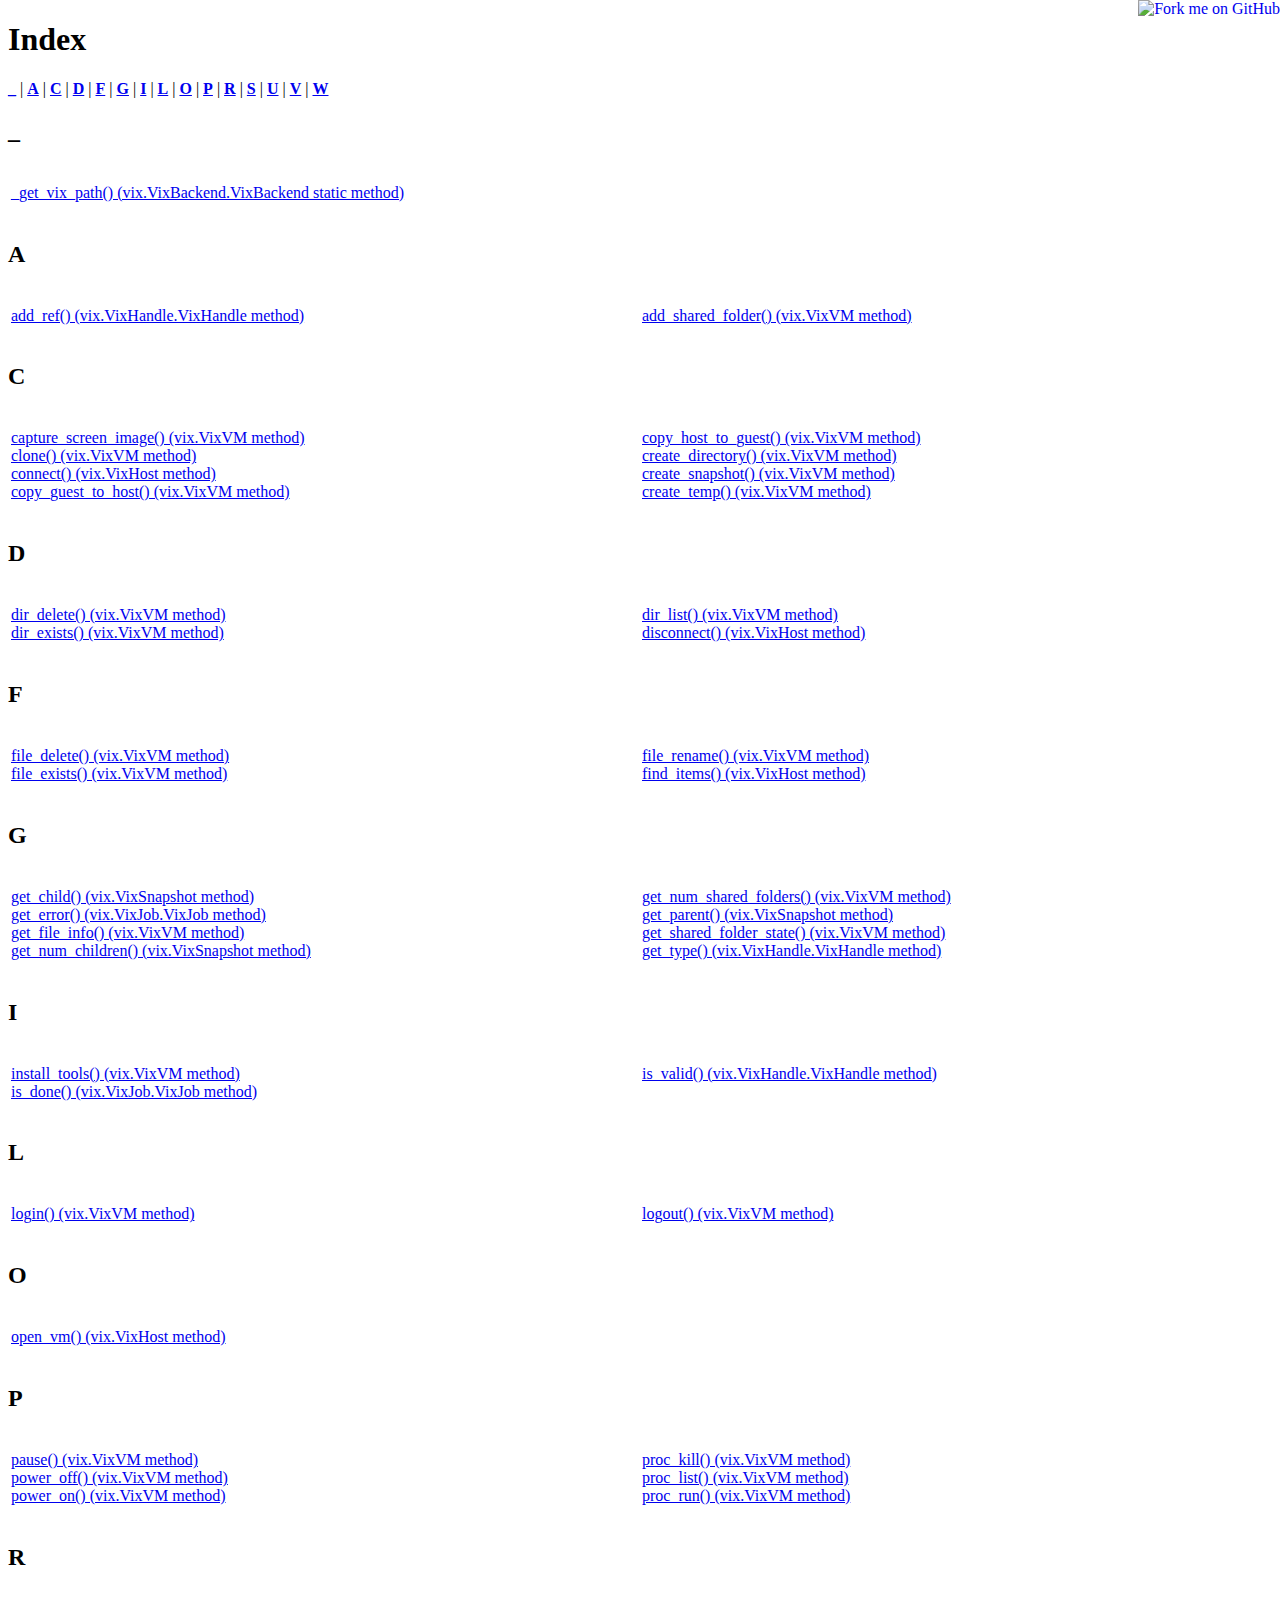
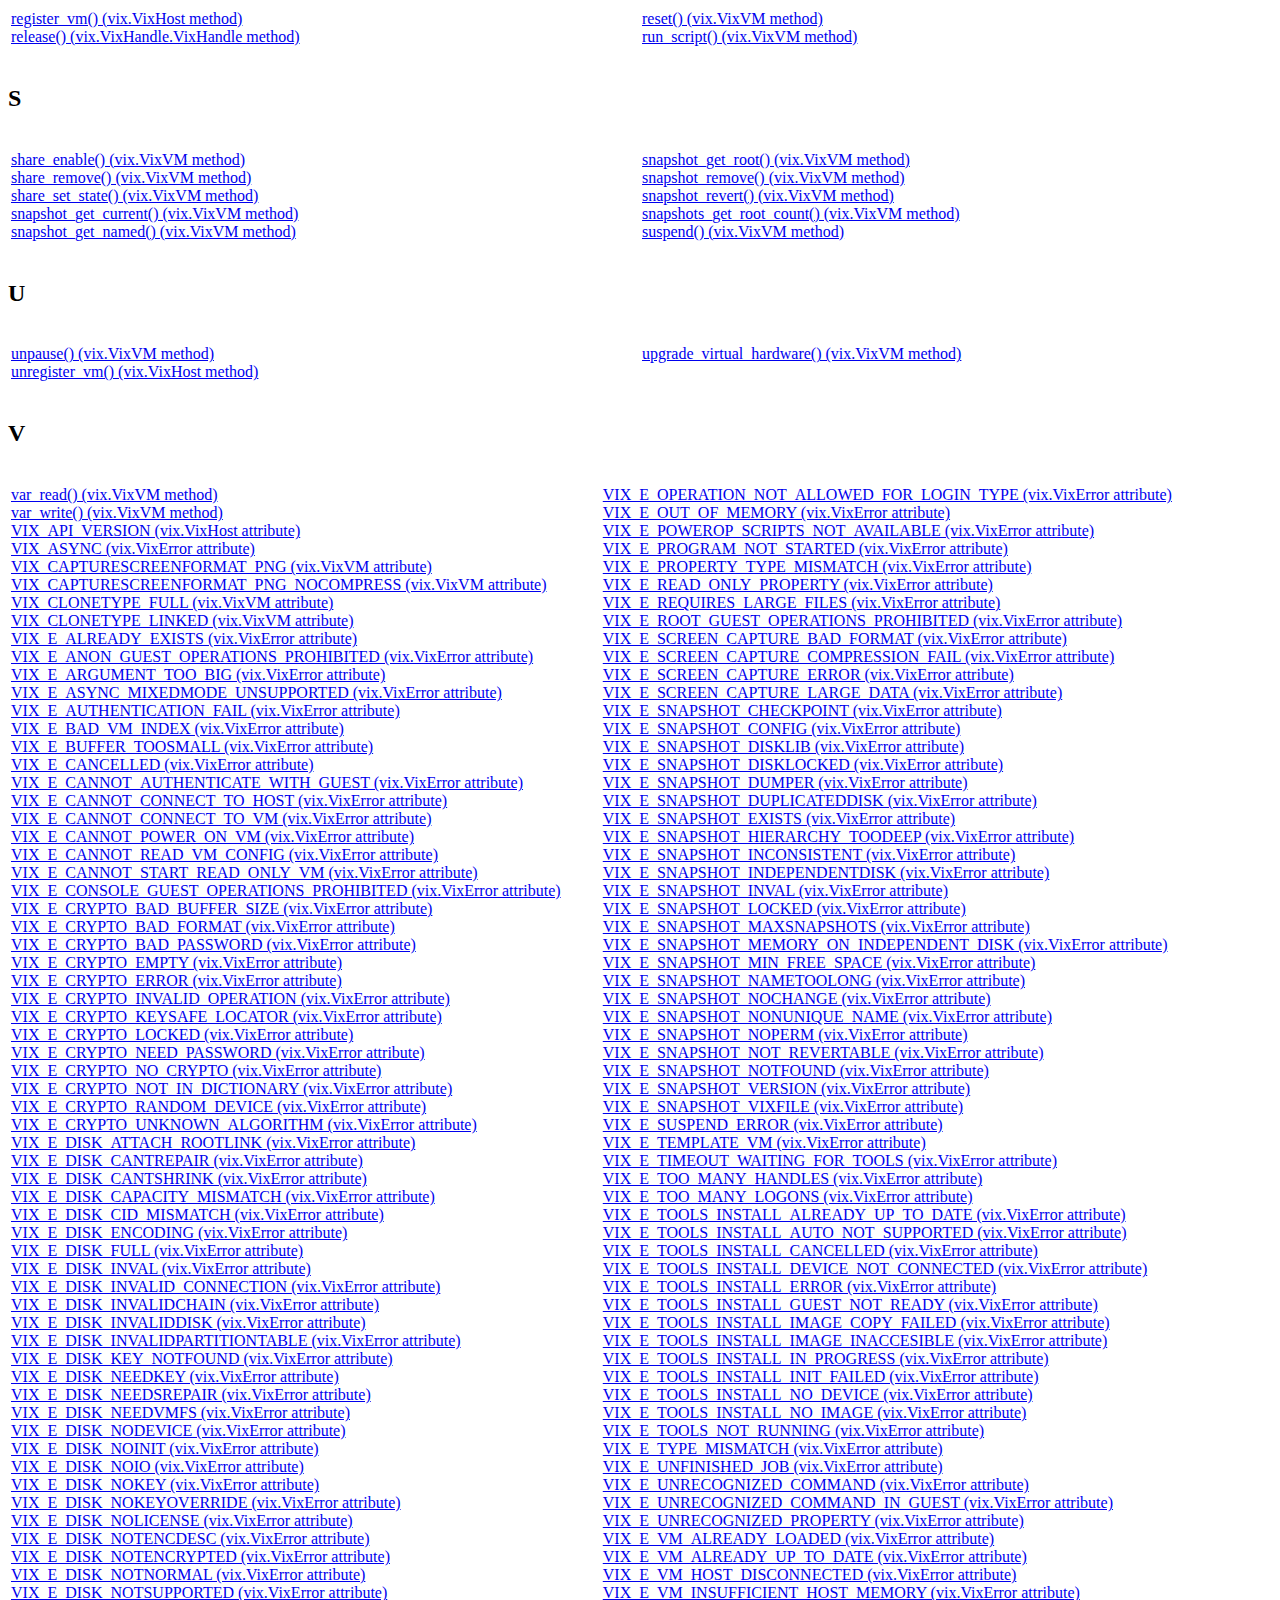
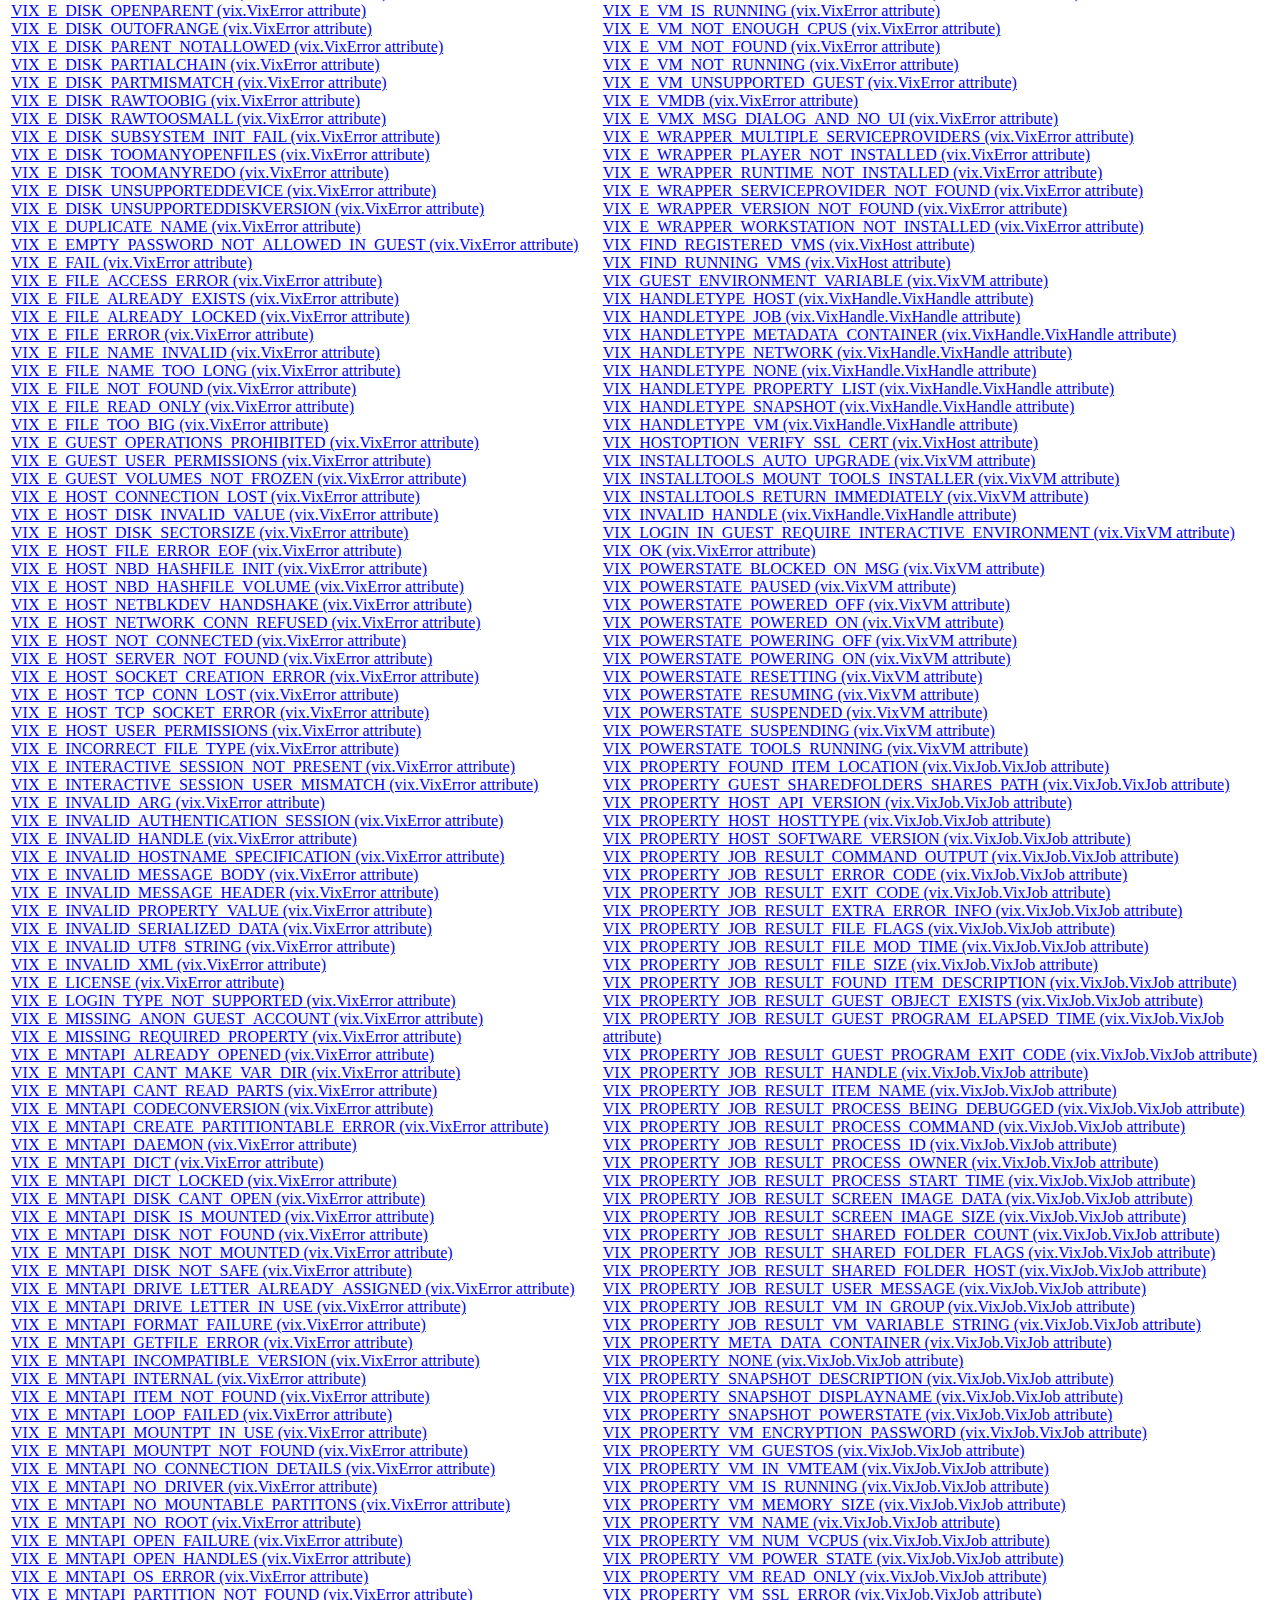
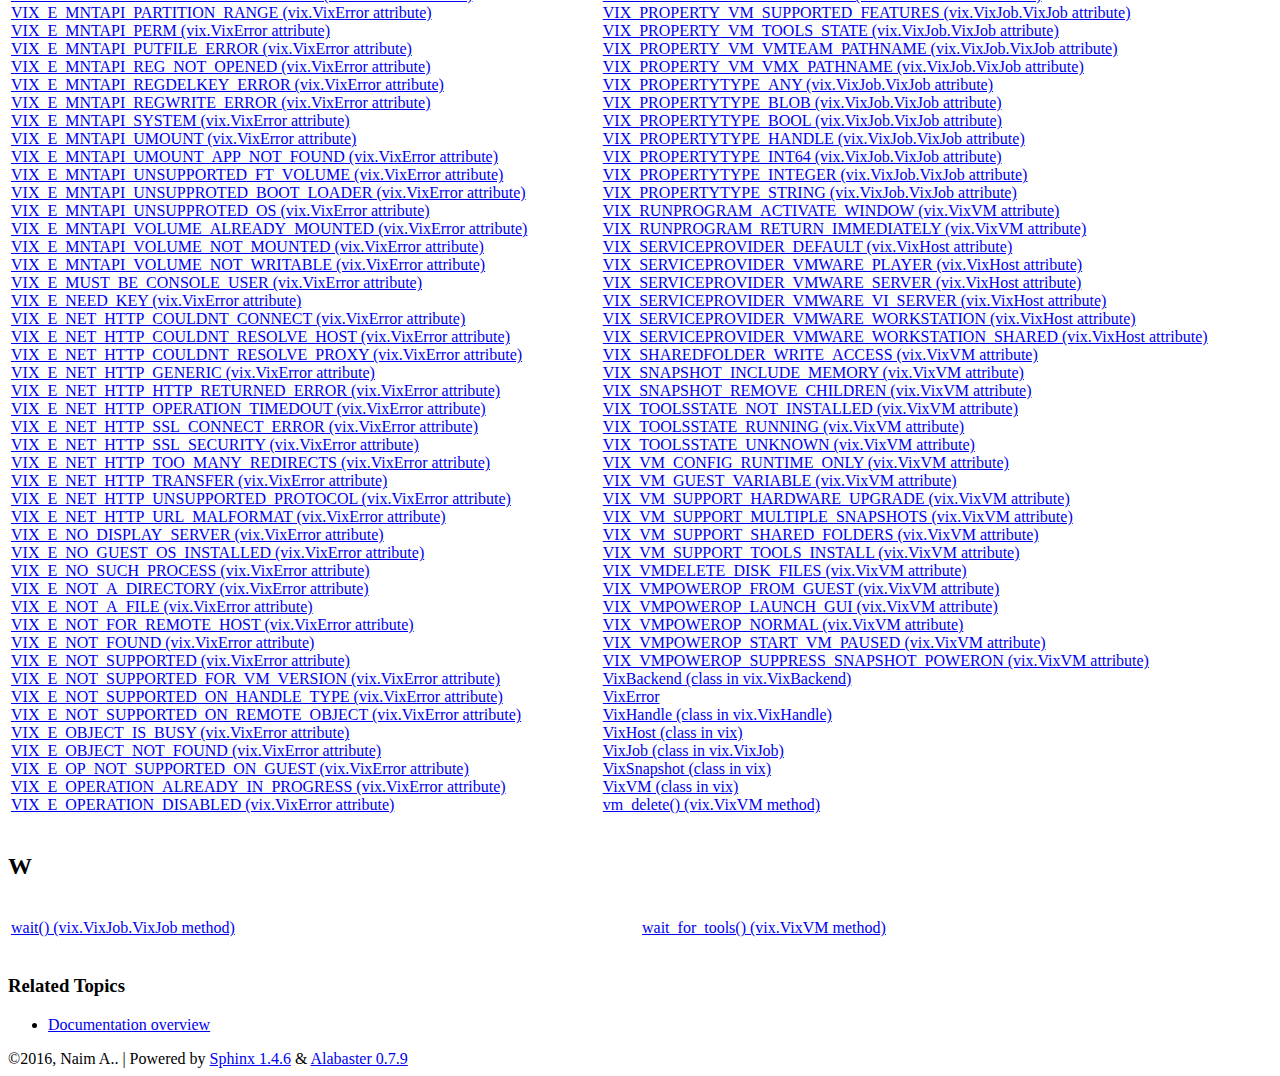
==== genindex.html @ a8814988 "Rebuild" ====
<!DOCTYPE html PUBLIC "-//W3C//DTD XHTML 1.0 Transitional//EN"
  "http://www.w3.org/TR/xhtml1/DTD/xhtml1-transitional.dtd">


<html xmlns="http://www.w3.org/1999/xhtml" lang="en">
  <head>
    <meta http-equiv="Content-Type" content="text/html; charset=utf-8" />
    
    <title>Index &#8212; vix 1.0 documentation</title>
    
    <link rel="stylesheet" href="_static/alabaster.css" type="text/css" />
    <link rel="stylesheet" href="_static/pygments.css" type="text/css" />
    
    <script type="text/javascript">
      var DOCUMENTATION_OPTIONS = {
        URL_ROOT:    './',
        VERSION:     '1.0',
        COLLAPSE_INDEX: false,
        FILE_SUFFIX: '.html',
        HAS_SOURCE:  true
      };
    </script>
    <script type="text/javascript" src="_static/jquery.js"></script>
    <script type="text/javascript" src="_static/underscore.js"></script>
    <script type="text/javascript" src="_static/doctools.js"></script>
    <link rel="top" title="vix 1.0 documentation" href="index.html" />
   
  <link rel="stylesheet" href="_static/custom.css" type="text/css" />
  
  
  <meta name="viewport" content="width=device-width, initial-scale=0.9, maximum-scale=0.9" />

  </head>
  <body role="document">
  

    <div class="document">
      <div class="documentwrapper">
        <div class="bodywrapper">
          <div class="body" role="main">
            

<h1 id="index">Index</h1>

<div class="genindex-jumpbox">
 <a href="#_"><strong>_</strong></a>
 | <a href="#A"><strong>A</strong></a>
 | <a href="#C"><strong>C</strong></a>
 | <a href="#D"><strong>D</strong></a>
 | <a href="#F"><strong>F</strong></a>
 | <a href="#G"><strong>G</strong></a>
 | <a href="#I"><strong>I</strong></a>
 | <a href="#L"><strong>L</strong></a>
 | <a href="#O"><strong>O</strong></a>
 | <a href="#P"><strong>P</strong></a>
 | <a href="#R"><strong>R</strong></a>
 | <a href="#S"><strong>S</strong></a>
 | <a href="#U"><strong>U</strong></a>
 | <a href="#V"><strong>V</strong></a>
 | <a href="#W"><strong>W</strong></a>
 
</div>
<h2 id="_">_</h2>
<table style="width: 100%" class="indextable genindextable"><tr>
  <td style="width: 33%" valign="top"><dl>
      
  <dt><a href="vix.html#vix.VixBackend.VixBackend._get_vix_path">_get_vix_path() (vix.VixBackend.VixBackend static method)</a>
  </dt>

  </dl></td>
</tr></table>

<h2 id="A">A</h2>
<table style="width: 100%" class="indextable genindextable"><tr>
  <td style="width: 33%" valign="top"><dl>
      
  <dt><a href="vix.html#vix.VixHandle.VixHandle.add_ref">add_ref() (vix.VixHandle.VixHandle method)</a>
  </dt>

  </dl></td>
  <td style="width: 33%" valign="top"><dl>
      
  <dt><a href="vix.html#vix.VixVM.add_shared_folder">add_shared_folder() (vix.VixVM method)</a>
  </dt>

  </dl></td>
</tr></table>

<h2 id="C">C</h2>
<table style="width: 100%" class="indextable genindextable"><tr>
  <td style="width: 33%" valign="top"><dl>
      
  <dt><a href="vix.html#vix.VixVM.capture_screen_image">capture_screen_image() (vix.VixVM method)</a>
  </dt>

      
  <dt><a href="vix.html#vix.VixVM.clone">clone() (vix.VixVM method)</a>
  </dt>

      
  <dt><a href="vix.html#vix.VixHost.connect">connect() (vix.VixHost method)</a>
  </dt>

      
  <dt><a href="vix.html#vix.VixVM.copy_guest_to_host">copy_guest_to_host() (vix.VixVM method)</a>
  </dt>

  </dl></td>
  <td style="width: 33%" valign="top"><dl>
      
  <dt><a href="vix.html#vix.VixVM.copy_host_to_guest">copy_host_to_guest() (vix.VixVM method)</a>
  </dt>

      
  <dt><a href="vix.html#vix.VixVM.create_directory">create_directory() (vix.VixVM method)</a>
  </dt>

      
  <dt><a href="vix.html#vix.VixVM.create_snapshot">create_snapshot() (vix.VixVM method)</a>
  </dt>

      
  <dt><a href="vix.html#vix.VixVM.create_temp">create_temp() (vix.VixVM method)</a>
  </dt>

  </dl></td>
</tr></table>

<h2 id="D">D</h2>
<table style="width: 100%" class="indextable genindextable"><tr>
  <td style="width: 33%" valign="top"><dl>
      
  <dt><a href="vix.html#vix.VixVM.dir_delete">dir_delete() (vix.VixVM method)</a>
  </dt>

      
  <dt><a href="vix.html#vix.VixVM.dir_exists">dir_exists() (vix.VixVM method)</a>
  </dt>

  </dl></td>
  <td style="width: 33%" valign="top"><dl>
      
  <dt><a href="vix.html#vix.VixVM.dir_list">dir_list() (vix.VixVM method)</a>
  </dt>

      
  <dt><a href="vix.html#vix.VixHost.disconnect">disconnect() (vix.VixHost method)</a>
  </dt>

  </dl></td>
</tr></table>

<h2 id="F">F</h2>
<table style="width: 100%" class="indextable genindextable"><tr>
  <td style="width: 33%" valign="top"><dl>
      
  <dt><a href="vix.html#vix.VixVM.file_delete">file_delete() (vix.VixVM method)</a>
  </dt>

      
  <dt><a href="vix.html#vix.VixVM.file_exists">file_exists() (vix.VixVM method)</a>
  </dt>

  </dl></td>
  <td style="width: 33%" valign="top"><dl>
      
  <dt><a href="vix.html#vix.VixVM.file_rename">file_rename() (vix.VixVM method)</a>
  </dt>

      
  <dt><a href="vix.html#vix.VixHost.find_items">find_items() (vix.VixHost method)</a>
  </dt>

  </dl></td>
</tr></table>

<h2 id="G">G</h2>
<table style="width: 100%" class="indextable genindextable"><tr>
  <td style="width: 33%" valign="top"><dl>
      
  <dt><a href="vix.html#vix.VixSnapshot.get_child">get_child() (vix.VixSnapshot method)</a>
  </dt>

      
  <dt><a href="vix.html#vix.VixJob.VixJob.get_error">get_error() (vix.VixJob.VixJob method)</a>
  </dt>

      
  <dt><a href="vix.html#vix.VixVM.get_file_info">get_file_info() (vix.VixVM method)</a>
  </dt>

      
  <dt><a href="vix.html#vix.VixSnapshot.get_num_children">get_num_children() (vix.VixSnapshot method)</a>
  </dt>

  </dl></td>
  <td style="width: 33%" valign="top"><dl>
      
  <dt><a href="vix.html#vix.VixVM.get_num_shared_folders">get_num_shared_folders() (vix.VixVM method)</a>
  </dt>

      
  <dt><a href="vix.html#vix.VixSnapshot.get_parent">get_parent() (vix.VixSnapshot method)</a>
  </dt>

      
  <dt><a href="vix.html#vix.VixVM.get_shared_folder_state">get_shared_folder_state() (vix.VixVM method)</a>
  </dt>

      
  <dt><a href="vix.html#vix.VixHandle.VixHandle.get_type">get_type() (vix.VixHandle.VixHandle method)</a>
  </dt>

  </dl></td>
</tr></table>

<h2 id="I">I</h2>
<table style="width: 100%" class="indextable genindextable"><tr>
  <td style="width: 33%" valign="top"><dl>
      
  <dt><a href="vix.html#vix.VixVM.install_tools">install_tools() (vix.VixVM method)</a>
  </dt>

      
  <dt><a href="vix.html#vix.VixJob.VixJob.is_done">is_done() (vix.VixJob.VixJob method)</a>
  </dt>

  </dl></td>
  <td style="width: 33%" valign="top"><dl>
      
  <dt><a href="vix.html#vix.VixHandle.VixHandle.is_valid">is_valid() (vix.VixHandle.VixHandle method)</a>
  </dt>

  </dl></td>
</tr></table>

<h2 id="L">L</h2>
<table style="width: 100%" class="indextable genindextable"><tr>
  <td style="width: 33%" valign="top"><dl>
      
  <dt><a href="vix.html#vix.VixVM.login">login() (vix.VixVM method)</a>
  </dt>

  </dl></td>
  <td style="width: 33%" valign="top"><dl>
      
  <dt><a href="vix.html#vix.VixVM.logout">logout() (vix.VixVM method)</a>
  </dt>

  </dl></td>
</tr></table>

<h2 id="O">O</h2>
<table style="width: 100%" class="indextable genindextable"><tr>
  <td style="width: 33%" valign="top"><dl>
      
  <dt><a href="vix.html#vix.VixHost.open_vm">open_vm() (vix.VixHost method)</a>
  </dt>

  </dl></td>
</tr></table>

<h2 id="P">P</h2>
<table style="width: 100%" class="indextable genindextable"><tr>
  <td style="width: 33%" valign="top"><dl>
      
  <dt><a href="vix.html#vix.VixVM.pause">pause() (vix.VixVM method)</a>
  </dt>

      
  <dt><a href="vix.html#vix.VixVM.power_off">power_off() (vix.VixVM method)</a>
  </dt>

      
  <dt><a href="vix.html#vix.VixVM.power_on">power_on() (vix.VixVM method)</a>
  </dt>

  </dl></td>
  <td style="width: 33%" valign="top"><dl>
      
  <dt><a href="vix.html#vix.VixVM.proc_kill">proc_kill() (vix.VixVM method)</a>
  </dt>

      
  <dt><a href="vix.html#vix.VixVM.proc_list">proc_list() (vix.VixVM method)</a>
  </dt>

      
  <dt><a href="vix.html#vix.VixVM.proc_run">proc_run() (vix.VixVM method)</a>
  </dt>

  </dl></td>
</tr></table>

<h2 id="R">R</h2>
<table style="width: 100%" class="indextable genindextable"><tr>
  <td style="width: 33%" valign="top"><dl>
      
  <dt><a href="vix.html#vix.VixHost.register_vm">register_vm() (vix.VixHost method)</a>
  </dt>

      
  <dt><a href="vix.html#vix.VixHandle.VixHandle.release">release() (vix.VixHandle.VixHandle method)</a>
  </dt>

  </dl></td>
  <td style="width: 33%" valign="top"><dl>
      
  <dt><a href="vix.html#vix.VixVM.reset">reset() (vix.VixVM method)</a>
  </dt>

      
  <dt><a href="vix.html#vix.VixVM.run_script">run_script() (vix.VixVM method)</a>
  </dt>

  </dl></td>
</tr></table>

<h2 id="S">S</h2>
<table style="width: 100%" class="indextable genindextable"><tr>
  <td style="width: 33%" valign="top"><dl>
      
  <dt><a href="vix.html#vix.VixVM.share_enable">share_enable() (vix.VixVM method)</a>
  </dt>

      
  <dt><a href="vix.html#vix.VixVM.share_remove">share_remove() (vix.VixVM method)</a>
  </dt>

      
  <dt><a href="vix.html#vix.VixVM.share_set_state">share_set_state() (vix.VixVM method)</a>
  </dt>

      
  <dt><a href="vix.html#vix.VixVM.snapshot_get_current">snapshot_get_current() (vix.VixVM method)</a>
  </dt>

      
  <dt><a href="vix.html#vix.VixVM.snapshot_get_named">snapshot_get_named() (vix.VixVM method)</a>
  </dt>

  </dl></td>
  <td style="width: 33%" valign="top"><dl>
      
  <dt><a href="vix.html#vix.VixVM.snapshot_get_root">snapshot_get_root() (vix.VixVM method)</a>
  </dt>

      
  <dt><a href="vix.html#vix.VixVM.snapshot_remove">snapshot_remove() (vix.VixVM method)</a>
  </dt>

      
  <dt><a href="vix.html#vix.VixVM.snapshot_revert">snapshot_revert() (vix.VixVM method)</a>
  </dt>

      
  <dt><a href="vix.html#vix.VixVM.snapshots_get_root_count">snapshots_get_root_count() (vix.VixVM method)</a>
  </dt>

      
  <dt><a href="vix.html#vix.VixVM.suspend">suspend() (vix.VixVM method)</a>
  </dt>

  </dl></td>
</tr></table>

<h2 id="U">U</h2>
<table style="width: 100%" class="indextable genindextable"><tr>
  <td style="width: 33%" valign="top"><dl>
      
  <dt><a href="vix.html#vix.VixVM.unpause">unpause() (vix.VixVM method)</a>
  </dt>

      
  <dt><a href="vix.html#vix.VixHost.unregister_vm">unregister_vm() (vix.VixHost method)</a>
  </dt>

  </dl></td>
  <td style="width: 33%" valign="top"><dl>
      
  <dt><a href="vix.html#vix.VixVM.upgrade_virtual_hardware">upgrade_virtual_hardware() (vix.VixVM method)</a>
  </dt>

  </dl></td>
</tr></table>

<h2 id="V">V</h2>
<table style="width: 100%" class="indextable genindextable"><tr>
  <td style="width: 33%" valign="top"><dl>
      
  <dt><a href="vix.html#vix.VixVM.var_read">var_read() (vix.VixVM method)</a>
  </dt>

      
  <dt><a href="vix.html#vix.VixVM.var_write">var_write() (vix.VixVM method)</a>
  </dt>

      
  <dt><a href="vix.html#vix.VixHost.VIX_API_VERSION">VIX_API_VERSION (vix.VixHost attribute)</a>
  </dt>

      
  <dt><a href="vix.html#vix.VixError.VIX_ASYNC">VIX_ASYNC (vix.VixError attribute)</a>
  </dt>

      
  <dt><a href="vix.html#vix.VixVM.VIX_CAPTURESCREENFORMAT_PNG">VIX_CAPTURESCREENFORMAT_PNG (vix.VixVM attribute)</a>
  </dt>

      
  <dt><a href="vix.html#vix.VixVM.VIX_CAPTURESCREENFORMAT_PNG_NOCOMPRESS">VIX_CAPTURESCREENFORMAT_PNG_NOCOMPRESS (vix.VixVM attribute)</a>
  </dt>

      
  <dt><a href="vix.html#vix.VixVM.VIX_CLONETYPE_FULL">VIX_CLONETYPE_FULL (vix.VixVM attribute)</a>
  </dt>

      
  <dt><a href="vix.html#vix.VixVM.VIX_CLONETYPE_LINKED">VIX_CLONETYPE_LINKED (vix.VixVM attribute)</a>
  </dt>

      
  <dt><a href="vix.html#vix.VixError.VIX_E_ALREADY_EXISTS">VIX_E_ALREADY_EXISTS (vix.VixError attribute)</a>
  </dt>

      
  <dt><a href="vix.html#vix.VixError.VIX_E_ANON_GUEST_OPERATIONS_PROHIBITED">VIX_E_ANON_GUEST_OPERATIONS_PROHIBITED (vix.VixError attribute)</a>
  </dt>

      
  <dt><a href="vix.html#vix.VixError.VIX_E_ARGUMENT_TOO_BIG">VIX_E_ARGUMENT_TOO_BIG (vix.VixError attribute)</a>
  </dt>

      
  <dt><a href="vix.html#vix.VixError.VIX_E_ASYNC_MIXEDMODE_UNSUPPORTED">VIX_E_ASYNC_MIXEDMODE_UNSUPPORTED (vix.VixError attribute)</a>
  </dt>

      
  <dt><a href="vix.html#vix.VixError.VIX_E_AUTHENTICATION_FAIL">VIX_E_AUTHENTICATION_FAIL (vix.VixError attribute)</a>
  </dt>

      
  <dt><a href="vix.html#vix.VixError.VIX_E_BAD_VM_INDEX">VIX_E_BAD_VM_INDEX (vix.VixError attribute)</a>
  </dt>

      
  <dt><a href="vix.html#vix.VixError.VIX_E_BUFFER_TOOSMALL">VIX_E_BUFFER_TOOSMALL (vix.VixError attribute)</a>
  </dt>

      
  <dt><a href="vix.html#vix.VixError.VIX_E_CANCELLED">VIX_E_CANCELLED (vix.VixError attribute)</a>
  </dt>

      
  <dt><a href="vix.html#vix.VixError.VIX_E_CANNOT_AUTHENTICATE_WITH_GUEST">VIX_E_CANNOT_AUTHENTICATE_WITH_GUEST (vix.VixError attribute)</a>
  </dt>

      
  <dt><a href="vix.html#vix.VixError.VIX_E_CANNOT_CONNECT_TO_HOST">VIX_E_CANNOT_CONNECT_TO_HOST (vix.VixError attribute)</a>
  </dt>

      
  <dt><a href="vix.html#vix.VixError.VIX_E_CANNOT_CONNECT_TO_VM">VIX_E_CANNOT_CONNECT_TO_VM (vix.VixError attribute)</a>
  </dt>

      
  <dt><a href="vix.html#vix.VixError.VIX_E_CANNOT_POWER_ON_VM">VIX_E_CANNOT_POWER_ON_VM (vix.VixError attribute)</a>
  </dt>

      
  <dt><a href="vix.html#vix.VixError.VIX_E_CANNOT_READ_VM_CONFIG">VIX_E_CANNOT_READ_VM_CONFIG (vix.VixError attribute)</a>
  </dt>

      
  <dt><a href="vix.html#vix.VixError.VIX_E_CANNOT_START_READ_ONLY_VM">VIX_E_CANNOT_START_READ_ONLY_VM (vix.VixError attribute)</a>
  </dt>

      
  <dt><a href="vix.html#vix.VixError.VIX_E_CONSOLE_GUEST_OPERATIONS_PROHIBITED">VIX_E_CONSOLE_GUEST_OPERATIONS_PROHIBITED (vix.VixError attribute)</a>
  </dt>

      
  <dt><a href="vix.html#vix.VixError.VIX_E_CRYPTO_BAD_BUFFER_SIZE">VIX_E_CRYPTO_BAD_BUFFER_SIZE (vix.VixError attribute)</a>
  </dt>

      
  <dt><a href="vix.html#vix.VixError.VIX_E_CRYPTO_BAD_FORMAT">VIX_E_CRYPTO_BAD_FORMAT (vix.VixError attribute)</a>
  </dt>

      
  <dt><a href="vix.html#vix.VixError.VIX_E_CRYPTO_BAD_PASSWORD">VIX_E_CRYPTO_BAD_PASSWORD (vix.VixError attribute)</a>
  </dt>

      
  <dt><a href="vix.html#vix.VixError.VIX_E_CRYPTO_EMPTY">VIX_E_CRYPTO_EMPTY (vix.VixError attribute)</a>
  </dt>

      
  <dt><a href="vix.html#vix.VixError.VIX_E_CRYPTO_ERROR">VIX_E_CRYPTO_ERROR (vix.VixError attribute)</a>
  </dt>

      
  <dt><a href="vix.html#vix.VixError.VIX_E_CRYPTO_INVALID_OPERATION">VIX_E_CRYPTO_INVALID_OPERATION (vix.VixError attribute)</a>
  </dt>

      
  <dt><a href="vix.html#vix.VixError.VIX_E_CRYPTO_KEYSAFE_LOCATOR">VIX_E_CRYPTO_KEYSAFE_LOCATOR (vix.VixError attribute)</a>
  </dt>

      
  <dt><a href="vix.html#vix.VixError.VIX_E_CRYPTO_LOCKED">VIX_E_CRYPTO_LOCKED (vix.VixError attribute)</a>
  </dt>

      
  <dt><a href="vix.html#vix.VixError.VIX_E_CRYPTO_NEED_PASSWORD">VIX_E_CRYPTO_NEED_PASSWORD (vix.VixError attribute)</a>
  </dt>

      
  <dt><a href="vix.html#vix.VixError.VIX_E_CRYPTO_NO_CRYPTO">VIX_E_CRYPTO_NO_CRYPTO (vix.VixError attribute)</a>
  </dt>

      
  <dt><a href="vix.html#vix.VixError.VIX_E_CRYPTO_NOT_IN_DICTIONARY">VIX_E_CRYPTO_NOT_IN_DICTIONARY (vix.VixError attribute)</a>
  </dt>

      
  <dt><a href="vix.html#vix.VixError.VIX_E_CRYPTO_RANDOM_DEVICE">VIX_E_CRYPTO_RANDOM_DEVICE (vix.VixError attribute)</a>
  </dt>

      
  <dt><a href="vix.html#vix.VixError.VIX_E_CRYPTO_UNKNOWN_ALGORITHM">VIX_E_CRYPTO_UNKNOWN_ALGORITHM (vix.VixError attribute)</a>
  </dt>

      
  <dt><a href="vix.html#vix.VixError.VIX_E_DISK_ATTACH_ROOTLINK">VIX_E_DISK_ATTACH_ROOTLINK (vix.VixError attribute)</a>
  </dt>

      
  <dt><a href="vix.html#vix.VixError.VIX_E_DISK_CANTREPAIR">VIX_E_DISK_CANTREPAIR (vix.VixError attribute)</a>
  </dt>

      
  <dt><a href="vix.html#vix.VixError.VIX_E_DISK_CANTSHRINK">VIX_E_DISK_CANTSHRINK (vix.VixError attribute)</a>
  </dt>

      
  <dt><a href="vix.html#vix.VixError.VIX_E_DISK_CAPACITY_MISMATCH">VIX_E_DISK_CAPACITY_MISMATCH (vix.VixError attribute)</a>
  </dt>

      
  <dt><a href="vix.html#vix.VixError.VIX_E_DISK_CID_MISMATCH">VIX_E_DISK_CID_MISMATCH (vix.VixError attribute)</a>
  </dt>

      
  <dt><a href="vix.html#vix.VixError.VIX_E_DISK_ENCODING">VIX_E_DISK_ENCODING (vix.VixError attribute)</a>
  </dt>

      
  <dt><a href="vix.html#vix.VixError.VIX_E_DISK_FULL">VIX_E_DISK_FULL (vix.VixError attribute)</a>
  </dt>

      
  <dt><a href="vix.html#vix.VixError.VIX_E_DISK_INVAL">VIX_E_DISK_INVAL (vix.VixError attribute)</a>
  </dt>

      
  <dt><a href="vix.html#vix.VixError.VIX_E_DISK_INVALID_CONNECTION">VIX_E_DISK_INVALID_CONNECTION (vix.VixError attribute)</a>
  </dt>

      
  <dt><a href="vix.html#vix.VixError.VIX_E_DISK_INVALIDCHAIN">VIX_E_DISK_INVALIDCHAIN (vix.VixError attribute)</a>
  </dt>

      
  <dt><a href="vix.html#vix.VixError.VIX_E_DISK_INVALIDDISK">VIX_E_DISK_INVALIDDISK (vix.VixError attribute)</a>
  </dt>

      
  <dt><a href="vix.html#vix.VixError.VIX_E_DISK_INVALIDPARTITIONTABLE">VIX_E_DISK_INVALIDPARTITIONTABLE (vix.VixError attribute)</a>
  </dt>

      
  <dt><a href="vix.html#vix.VixError.VIX_E_DISK_KEY_NOTFOUND">VIX_E_DISK_KEY_NOTFOUND (vix.VixError attribute)</a>
  </dt>

      
  <dt><a href="vix.html#vix.VixError.VIX_E_DISK_NEEDKEY">VIX_E_DISK_NEEDKEY (vix.VixError attribute)</a>
  </dt>

      
  <dt><a href="vix.html#vix.VixError.VIX_E_DISK_NEEDSREPAIR">VIX_E_DISK_NEEDSREPAIR (vix.VixError attribute)</a>
  </dt>

      
  <dt><a href="vix.html#vix.VixError.VIX_E_DISK_NEEDVMFS">VIX_E_DISK_NEEDVMFS (vix.VixError attribute)</a>
  </dt>

      
  <dt><a href="vix.html#vix.VixError.VIX_E_DISK_NODEVICE">VIX_E_DISK_NODEVICE (vix.VixError attribute)</a>
  </dt>

      
  <dt><a href="vix.html#vix.VixError.VIX_E_DISK_NOINIT">VIX_E_DISK_NOINIT (vix.VixError attribute)</a>
  </dt>

      
  <dt><a href="vix.html#vix.VixError.VIX_E_DISK_NOIO">VIX_E_DISK_NOIO (vix.VixError attribute)</a>
  </dt>

      
  <dt><a href="vix.html#vix.VixError.VIX_E_DISK_NOKEY">VIX_E_DISK_NOKEY (vix.VixError attribute)</a>
  </dt>

      
  <dt><a href="vix.html#vix.VixError.VIX_E_DISK_NOKEYOVERRIDE">VIX_E_DISK_NOKEYOVERRIDE (vix.VixError attribute)</a>
  </dt>

      
  <dt><a href="vix.html#vix.VixError.VIX_E_DISK_NOLICENSE">VIX_E_DISK_NOLICENSE (vix.VixError attribute)</a>
  </dt>

      
  <dt><a href="vix.html#vix.VixError.VIX_E_DISK_NOTENCDESC">VIX_E_DISK_NOTENCDESC (vix.VixError attribute)</a>
  </dt>

      
  <dt><a href="vix.html#vix.VixError.VIX_E_DISK_NOTENCRYPTED">VIX_E_DISK_NOTENCRYPTED (vix.VixError attribute)</a>
  </dt>

      
  <dt><a href="vix.html#vix.VixError.VIX_E_DISK_NOTNORMAL">VIX_E_DISK_NOTNORMAL (vix.VixError attribute)</a>
  </dt>

      
  <dt><a href="vix.html#vix.VixError.VIX_E_DISK_NOTSUPPORTED">VIX_E_DISK_NOTSUPPORTED (vix.VixError attribute)</a>
  </dt>

      
  <dt><a href="vix.html#vix.VixError.VIX_E_DISK_OPENPARENT">VIX_E_DISK_OPENPARENT (vix.VixError attribute)</a>
  </dt>

      
  <dt><a href="vix.html#vix.VixError.VIX_E_DISK_OUTOFRANGE">VIX_E_DISK_OUTOFRANGE (vix.VixError attribute)</a>
  </dt>

      
  <dt><a href="vix.html#vix.VixError.VIX_E_DISK_PARENT_NOTALLOWED">VIX_E_DISK_PARENT_NOTALLOWED (vix.VixError attribute)</a>
  </dt>

      
  <dt><a href="vix.html#vix.VixError.VIX_E_DISK_PARTIALCHAIN">VIX_E_DISK_PARTIALCHAIN (vix.VixError attribute)</a>
  </dt>

      
  <dt><a href="vix.html#vix.VixError.VIX_E_DISK_PARTMISMATCH">VIX_E_DISK_PARTMISMATCH (vix.VixError attribute)</a>
  </dt>

      
  <dt><a href="vix.html#vix.VixError.VIX_E_DISK_RAWTOOBIG">VIX_E_DISK_RAWTOOBIG (vix.VixError attribute)</a>
  </dt>

      
  <dt><a href="vix.html#vix.VixError.VIX_E_DISK_RAWTOOSMALL">VIX_E_DISK_RAWTOOSMALL (vix.VixError attribute)</a>
  </dt>

      
  <dt><a href="vix.html#vix.VixError.VIX_E_DISK_SUBSYSTEM_INIT_FAIL">VIX_E_DISK_SUBSYSTEM_INIT_FAIL (vix.VixError attribute)</a>
  </dt>

      
  <dt><a href="vix.html#vix.VixError.VIX_E_DISK_TOOMANYOPENFILES">VIX_E_DISK_TOOMANYOPENFILES (vix.VixError attribute)</a>
  </dt>

      
  <dt><a href="vix.html#vix.VixError.VIX_E_DISK_TOOMANYREDO">VIX_E_DISK_TOOMANYREDO (vix.VixError attribute)</a>
  </dt>

      
  <dt><a href="vix.html#vix.VixError.VIX_E_DISK_UNSUPPORTEDDEVICE">VIX_E_DISK_UNSUPPORTEDDEVICE (vix.VixError attribute)</a>
  </dt>

      
  <dt><a href="vix.html#vix.VixError.VIX_E_DISK_UNSUPPORTEDDISKVERSION">VIX_E_DISK_UNSUPPORTEDDISKVERSION (vix.VixError attribute)</a>
  </dt>

      
  <dt><a href="vix.html#vix.VixError.VIX_E_DUPLICATE_NAME">VIX_E_DUPLICATE_NAME (vix.VixError attribute)</a>
  </dt>

      
  <dt><a href="vix.html#vix.VixError.VIX_E_EMPTY_PASSWORD_NOT_ALLOWED_IN_GUEST">VIX_E_EMPTY_PASSWORD_NOT_ALLOWED_IN_GUEST (vix.VixError attribute)</a>
  </dt>

      
  <dt><a href="vix.html#vix.VixError.VIX_E_FAIL">VIX_E_FAIL (vix.VixError attribute)</a>
  </dt>

      
  <dt><a href="vix.html#vix.VixError.VIX_E_FILE_ACCESS_ERROR">VIX_E_FILE_ACCESS_ERROR (vix.VixError attribute)</a>
  </dt>

      
  <dt><a href="vix.html#vix.VixError.VIX_E_FILE_ALREADY_EXISTS">VIX_E_FILE_ALREADY_EXISTS (vix.VixError attribute)</a>
  </dt>

      
  <dt><a href="vix.html#vix.VixError.VIX_E_FILE_ALREADY_LOCKED">VIX_E_FILE_ALREADY_LOCKED (vix.VixError attribute)</a>
  </dt>

      
  <dt><a href="vix.html#vix.VixError.VIX_E_FILE_ERROR">VIX_E_FILE_ERROR (vix.VixError attribute)</a>
  </dt>

      
  <dt><a href="vix.html#vix.VixError.VIX_E_FILE_NAME_INVALID">VIX_E_FILE_NAME_INVALID (vix.VixError attribute)</a>
  </dt>

      
  <dt><a href="vix.html#vix.VixError.VIX_E_FILE_NAME_TOO_LONG">VIX_E_FILE_NAME_TOO_LONG (vix.VixError attribute)</a>
  </dt>

      
  <dt><a href="vix.html#vix.VixError.VIX_E_FILE_NOT_FOUND">VIX_E_FILE_NOT_FOUND (vix.VixError attribute)</a>
  </dt>

      
  <dt><a href="vix.html#vix.VixError.VIX_E_FILE_READ_ONLY">VIX_E_FILE_READ_ONLY (vix.VixError attribute)</a>
  </dt>

      
  <dt><a href="vix.html#vix.VixError.VIX_E_FILE_TOO_BIG">VIX_E_FILE_TOO_BIG (vix.VixError attribute)</a>
  </dt>

      
  <dt><a href="vix.html#vix.VixError.VIX_E_GUEST_OPERATIONS_PROHIBITED">VIX_E_GUEST_OPERATIONS_PROHIBITED (vix.VixError attribute)</a>
  </dt>

      
  <dt><a href="vix.html#vix.VixError.VIX_E_GUEST_USER_PERMISSIONS">VIX_E_GUEST_USER_PERMISSIONS (vix.VixError attribute)</a>
  </dt>

      
  <dt><a href="vix.html#vix.VixError.VIX_E_GUEST_VOLUMES_NOT_FROZEN">VIX_E_GUEST_VOLUMES_NOT_FROZEN (vix.VixError attribute)</a>
  </dt>

      
  <dt><a href="vix.html#vix.VixError.VIX_E_HOST_CONNECTION_LOST">VIX_E_HOST_CONNECTION_LOST (vix.VixError attribute)</a>
  </dt>

      
  <dt><a href="vix.html#vix.VixError.VIX_E_HOST_DISK_INVALID_VALUE">VIX_E_HOST_DISK_INVALID_VALUE (vix.VixError attribute)</a>
  </dt>

      
  <dt><a href="vix.html#vix.VixError.VIX_E_HOST_DISK_SECTORSIZE">VIX_E_HOST_DISK_SECTORSIZE (vix.VixError attribute)</a>
  </dt>

      
  <dt><a href="vix.html#vix.VixError.VIX_E_HOST_FILE_ERROR_EOF">VIX_E_HOST_FILE_ERROR_EOF (vix.VixError attribute)</a>
  </dt>

      
  <dt><a href="vix.html#vix.VixError.VIX_E_HOST_NBD_HASHFILE_INIT">VIX_E_HOST_NBD_HASHFILE_INIT (vix.VixError attribute)</a>
  </dt>

      
  <dt><a href="vix.html#vix.VixError.VIX_E_HOST_NBD_HASHFILE_VOLUME">VIX_E_HOST_NBD_HASHFILE_VOLUME (vix.VixError attribute)</a>
  </dt>

      
  <dt><a href="vix.html#vix.VixError.VIX_E_HOST_NETBLKDEV_HANDSHAKE">VIX_E_HOST_NETBLKDEV_HANDSHAKE (vix.VixError attribute)</a>
  </dt>

      
  <dt><a href="vix.html#vix.VixError.VIX_E_HOST_NETWORK_CONN_REFUSED">VIX_E_HOST_NETWORK_CONN_REFUSED (vix.VixError attribute)</a>
  </dt>

      
  <dt><a href="vix.html#vix.VixError.VIX_E_HOST_NOT_CONNECTED">VIX_E_HOST_NOT_CONNECTED (vix.VixError attribute)</a>
  </dt>

      
  <dt><a href="vix.html#vix.VixError.VIX_E_HOST_SERVER_NOT_FOUND">VIX_E_HOST_SERVER_NOT_FOUND (vix.VixError attribute)</a>
  </dt>

      
  <dt><a href="vix.html#vix.VixError.VIX_E_HOST_SOCKET_CREATION_ERROR">VIX_E_HOST_SOCKET_CREATION_ERROR (vix.VixError attribute)</a>
  </dt>

      
  <dt><a href="vix.html#vix.VixError.VIX_E_HOST_TCP_CONN_LOST">VIX_E_HOST_TCP_CONN_LOST (vix.VixError attribute)</a>
  </dt>

      
  <dt><a href="vix.html#vix.VixError.VIX_E_HOST_TCP_SOCKET_ERROR">VIX_E_HOST_TCP_SOCKET_ERROR (vix.VixError attribute)</a>
  </dt>

      
  <dt><a href="vix.html#vix.VixError.VIX_E_HOST_USER_PERMISSIONS">VIX_E_HOST_USER_PERMISSIONS (vix.VixError attribute)</a>
  </dt>

      
  <dt><a href="vix.html#vix.VixError.VIX_E_INCORRECT_FILE_TYPE">VIX_E_INCORRECT_FILE_TYPE (vix.VixError attribute)</a>
  </dt>

      
  <dt><a href="vix.html#vix.VixError.VIX_E_INTERACTIVE_SESSION_NOT_PRESENT">VIX_E_INTERACTIVE_SESSION_NOT_PRESENT (vix.VixError attribute)</a>
  </dt>

      
  <dt><a href="vix.html#vix.VixError.VIX_E_INTERACTIVE_SESSION_USER_MISMATCH">VIX_E_INTERACTIVE_SESSION_USER_MISMATCH (vix.VixError attribute)</a>
  </dt>

      
  <dt><a href="vix.html#vix.VixError.VIX_E_INVALID_ARG">VIX_E_INVALID_ARG (vix.VixError attribute)</a>
  </dt>

      
  <dt><a href="vix.html#vix.VixError.VIX_E_INVALID_AUTHENTICATION_SESSION">VIX_E_INVALID_AUTHENTICATION_SESSION (vix.VixError attribute)</a>
  </dt>

      
  <dt><a href="vix.html#vix.VixError.VIX_E_INVALID_HANDLE">VIX_E_INVALID_HANDLE (vix.VixError attribute)</a>
  </dt>

      
  <dt><a href="vix.html#vix.VixError.VIX_E_INVALID_HOSTNAME_SPECIFICATION">VIX_E_INVALID_HOSTNAME_SPECIFICATION (vix.VixError attribute)</a>
  </dt>

      
  <dt><a href="vix.html#vix.VixError.VIX_E_INVALID_MESSAGE_BODY">VIX_E_INVALID_MESSAGE_BODY (vix.VixError attribute)</a>
  </dt>

      
  <dt><a href="vix.html#vix.VixError.VIX_E_INVALID_MESSAGE_HEADER">VIX_E_INVALID_MESSAGE_HEADER (vix.VixError attribute)</a>
  </dt>

      
  <dt><a href="vix.html#vix.VixError.VIX_E_INVALID_PROPERTY_VALUE">VIX_E_INVALID_PROPERTY_VALUE (vix.VixError attribute)</a>
  </dt>

      
  <dt><a href="vix.html#vix.VixError.VIX_E_INVALID_SERIALIZED_DATA">VIX_E_INVALID_SERIALIZED_DATA (vix.VixError attribute)</a>
  </dt>

      
  <dt><a href="vix.html#vix.VixError.VIX_E_INVALID_UTF8_STRING">VIX_E_INVALID_UTF8_STRING (vix.VixError attribute)</a>
  </dt>

      
  <dt><a href="vix.html#vix.VixError.VIX_E_INVALID_XML">VIX_E_INVALID_XML (vix.VixError attribute)</a>
  </dt>

      
  <dt><a href="vix.html#vix.VixError.VIX_E_LICENSE">VIX_E_LICENSE (vix.VixError attribute)</a>
  </dt>

      
  <dt><a href="vix.html#vix.VixError.VIX_E_LOGIN_TYPE_NOT_SUPPORTED">VIX_E_LOGIN_TYPE_NOT_SUPPORTED (vix.VixError attribute)</a>
  </dt>

      
  <dt><a href="vix.html#vix.VixError.VIX_E_MISSING_ANON_GUEST_ACCOUNT">VIX_E_MISSING_ANON_GUEST_ACCOUNT (vix.VixError attribute)</a>
  </dt>

      
  <dt><a href="vix.html#vix.VixError.VIX_E_MISSING_REQUIRED_PROPERTY">VIX_E_MISSING_REQUIRED_PROPERTY (vix.VixError attribute)</a>
  </dt>

      
  <dt><a href="vix.html#vix.VixError.VIX_E_MNTAPI_ALREADY_OPENED">VIX_E_MNTAPI_ALREADY_OPENED (vix.VixError attribute)</a>
  </dt>

      
  <dt><a href="vix.html#vix.VixError.VIX_E_MNTAPI_CANT_MAKE_VAR_DIR">VIX_E_MNTAPI_CANT_MAKE_VAR_DIR (vix.VixError attribute)</a>
  </dt>

      
  <dt><a href="vix.html#vix.VixError.VIX_E_MNTAPI_CANT_READ_PARTS">VIX_E_MNTAPI_CANT_READ_PARTS (vix.VixError attribute)</a>
  </dt>

      
  <dt><a href="vix.html#vix.VixError.VIX_E_MNTAPI_CODECONVERSION">VIX_E_MNTAPI_CODECONVERSION (vix.VixError attribute)</a>
  </dt>

      
  <dt><a href="vix.html#vix.VixError.VIX_E_MNTAPI_CREATE_PARTITIONTABLE_ERROR">VIX_E_MNTAPI_CREATE_PARTITIONTABLE_ERROR (vix.VixError attribute)</a>
  </dt>

      
  <dt><a href="vix.html#vix.VixError.VIX_E_MNTAPI_DAEMON">VIX_E_MNTAPI_DAEMON (vix.VixError attribute)</a>
  </dt>

      
  <dt><a href="vix.html#vix.VixError.VIX_E_MNTAPI_DICT">VIX_E_MNTAPI_DICT (vix.VixError attribute)</a>
  </dt>

      
  <dt><a href="vix.html#vix.VixError.VIX_E_MNTAPI_DICT_LOCKED">VIX_E_MNTAPI_DICT_LOCKED (vix.VixError attribute)</a>
  </dt>

      
  <dt><a href="vix.html#vix.VixError.VIX_E_MNTAPI_DISK_CANT_OPEN">VIX_E_MNTAPI_DISK_CANT_OPEN (vix.VixError attribute)</a>
  </dt>

      
  <dt><a href="vix.html#vix.VixError.VIX_E_MNTAPI_DISK_IS_MOUNTED">VIX_E_MNTAPI_DISK_IS_MOUNTED (vix.VixError attribute)</a>
  </dt>

      
  <dt><a href="vix.html#vix.VixError.VIX_E_MNTAPI_DISK_NOT_FOUND">VIX_E_MNTAPI_DISK_NOT_FOUND (vix.VixError attribute)</a>
  </dt>

      
  <dt><a href="vix.html#vix.VixError.VIX_E_MNTAPI_DISK_NOT_MOUNTED">VIX_E_MNTAPI_DISK_NOT_MOUNTED (vix.VixError attribute)</a>
  </dt>

      
  <dt><a href="vix.html#vix.VixError.VIX_E_MNTAPI_DISK_NOT_SAFE">VIX_E_MNTAPI_DISK_NOT_SAFE (vix.VixError attribute)</a>
  </dt>

      
  <dt><a href="vix.html#vix.VixError.VIX_E_MNTAPI_DRIVE_LETTER_ALREADY_ASSIGNED">VIX_E_MNTAPI_DRIVE_LETTER_ALREADY_ASSIGNED (vix.VixError attribute)</a>
  </dt>

      
  <dt><a href="vix.html#vix.VixError.VIX_E_MNTAPI_DRIVE_LETTER_IN_USE">VIX_E_MNTAPI_DRIVE_LETTER_IN_USE (vix.VixError attribute)</a>
  </dt>

      
  <dt><a href="vix.html#vix.VixError.VIX_E_MNTAPI_FORMAT_FAILURE">VIX_E_MNTAPI_FORMAT_FAILURE (vix.VixError attribute)</a>
  </dt>

      
  <dt><a href="vix.html#vix.VixError.VIX_E_MNTAPI_GETFILE_ERROR">VIX_E_MNTAPI_GETFILE_ERROR (vix.VixError attribute)</a>
  </dt>

      
  <dt><a href="vix.html#vix.VixError.VIX_E_MNTAPI_INCOMPATIBLE_VERSION">VIX_E_MNTAPI_INCOMPATIBLE_VERSION (vix.VixError attribute)</a>
  </dt>

      
  <dt><a href="vix.html#vix.VixError.VIX_E_MNTAPI_INTERNAL">VIX_E_MNTAPI_INTERNAL (vix.VixError attribute)</a>
  </dt>

      
  <dt><a href="vix.html#vix.VixError.VIX_E_MNTAPI_ITEM_NOT_FOUND">VIX_E_MNTAPI_ITEM_NOT_FOUND (vix.VixError attribute)</a>
  </dt>

      
  <dt><a href="vix.html#vix.VixError.VIX_E_MNTAPI_LOOP_FAILED">VIX_E_MNTAPI_LOOP_FAILED (vix.VixError attribute)</a>
  </dt>

      
  <dt><a href="vix.html#vix.VixError.VIX_E_MNTAPI_MOUNTPT_IN_USE">VIX_E_MNTAPI_MOUNTPT_IN_USE (vix.VixError attribute)</a>
  </dt>

      
  <dt><a href="vix.html#vix.VixError.VIX_E_MNTAPI_MOUNTPT_NOT_FOUND">VIX_E_MNTAPI_MOUNTPT_NOT_FOUND (vix.VixError attribute)</a>
  </dt>

      
  <dt><a href="vix.html#vix.VixError.VIX_E_MNTAPI_NO_CONNECTION_DETAILS">VIX_E_MNTAPI_NO_CONNECTION_DETAILS (vix.VixError attribute)</a>
  </dt>

      
  <dt><a href="vix.html#vix.VixError.VIX_E_MNTAPI_NO_DRIVER">VIX_E_MNTAPI_NO_DRIVER (vix.VixError attribute)</a>
  </dt>

      
  <dt><a href="vix.html#vix.VixError.VIX_E_MNTAPI_NO_MOUNTABLE_PARTITONS">VIX_E_MNTAPI_NO_MOUNTABLE_PARTITONS (vix.VixError attribute)</a>
  </dt>

      
  <dt><a href="vix.html#vix.VixError.VIX_E_MNTAPI_NO_ROOT">VIX_E_MNTAPI_NO_ROOT (vix.VixError attribute)</a>
  </dt>

      
  <dt><a href="vix.html#vix.VixError.VIX_E_MNTAPI_OPEN_FAILURE">VIX_E_MNTAPI_OPEN_FAILURE (vix.VixError attribute)</a>
  </dt>

      
  <dt><a href="vix.html#vix.VixError.VIX_E_MNTAPI_OPEN_HANDLES">VIX_E_MNTAPI_OPEN_HANDLES (vix.VixError attribute)</a>
  </dt>

      
  <dt><a href="vix.html#vix.VixError.VIX_E_MNTAPI_OS_ERROR">VIX_E_MNTAPI_OS_ERROR (vix.VixError attribute)</a>
  </dt>

      
  <dt><a href="vix.html#vix.VixError.VIX_E_MNTAPI_PARTITION_NOT_FOUND">VIX_E_MNTAPI_PARTITION_NOT_FOUND (vix.VixError attribute)</a>
  </dt>

      
  <dt><a href="vix.html#vix.VixError.VIX_E_MNTAPI_PARTITION_RANGE">VIX_E_MNTAPI_PARTITION_RANGE (vix.VixError attribute)</a>
  </dt>

      
  <dt><a href="vix.html#vix.VixError.VIX_E_MNTAPI_PERM">VIX_E_MNTAPI_PERM (vix.VixError attribute)</a>
  </dt>

      
  <dt><a href="vix.html#vix.VixError.VIX_E_MNTAPI_PUTFILE_ERROR">VIX_E_MNTAPI_PUTFILE_ERROR (vix.VixError attribute)</a>
  </dt>

      
  <dt><a href="vix.html#vix.VixError.VIX_E_MNTAPI_REG_NOT_OPENED">VIX_E_MNTAPI_REG_NOT_OPENED (vix.VixError attribute)</a>
  </dt>

      
  <dt><a href="vix.html#vix.VixError.VIX_E_MNTAPI_REGDELKEY_ERROR">VIX_E_MNTAPI_REGDELKEY_ERROR (vix.VixError attribute)</a>
  </dt>

      
  <dt><a href="vix.html#vix.VixError.VIX_E_MNTAPI_REGWRITE_ERROR">VIX_E_MNTAPI_REGWRITE_ERROR (vix.VixError attribute)</a>
  </dt>

      
  <dt><a href="vix.html#vix.VixError.VIX_E_MNTAPI_SYSTEM">VIX_E_MNTAPI_SYSTEM (vix.VixError attribute)</a>
  </dt>

      
  <dt><a href="vix.html#vix.VixError.VIX_E_MNTAPI_UMOUNT">VIX_E_MNTAPI_UMOUNT (vix.VixError attribute)</a>
  </dt>

      
  <dt><a href="vix.html#vix.VixError.VIX_E_MNTAPI_UMOUNT_APP_NOT_FOUND">VIX_E_MNTAPI_UMOUNT_APP_NOT_FOUND (vix.VixError attribute)</a>
  </dt>

      
  <dt><a href="vix.html#vix.VixError.VIX_E_MNTAPI_UNSUPPORTED_FT_VOLUME">VIX_E_MNTAPI_UNSUPPORTED_FT_VOLUME (vix.VixError attribute)</a>
  </dt>

      
  <dt><a href="vix.html#vix.VixError.VIX_E_MNTAPI_UNSUPPROTED_BOOT_LOADER">VIX_E_MNTAPI_UNSUPPROTED_BOOT_LOADER (vix.VixError attribute)</a>
  </dt>

      
  <dt><a href="vix.html#vix.VixError.VIX_E_MNTAPI_UNSUPPROTED_OS">VIX_E_MNTAPI_UNSUPPROTED_OS (vix.VixError attribute)</a>
  </dt>

      
  <dt><a href="vix.html#vix.VixError.VIX_E_MNTAPI_VOLUME_ALREADY_MOUNTED">VIX_E_MNTAPI_VOLUME_ALREADY_MOUNTED (vix.VixError attribute)</a>
  </dt>

      
  <dt><a href="vix.html#vix.VixError.VIX_E_MNTAPI_VOLUME_NOT_MOUNTED">VIX_E_MNTAPI_VOLUME_NOT_MOUNTED (vix.VixError attribute)</a>
  </dt>

      
  <dt><a href="vix.html#vix.VixError.VIX_E_MNTAPI_VOLUME_NOT_WRITABLE">VIX_E_MNTAPI_VOLUME_NOT_WRITABLE (vix.VixError attribute)</a>
  </dt>

      
  <dt><a href="vix.html#vix.VixError.VIX_E_MUST_BE_CONSOLE_USER">VIX_E_MUST_BE_CONSOLE_USER (vix.VixError attribute)</a>
  </dt>

      
  <dt><a href="vix.html#vix.VixError.VIX_E_NEED_KEY">VIX_E_NEED_KEY (vix.VixError attribute)</a>
  </dt>

      
  <dt><a href="vix.html#vix.VixError.VIX_E_NET_HTTP_COULDNT_CONNECT">VIX_E_NET_HTTP_COULDNT_CONNECT (vix.VixError attribute)</a>
  </dt>

      
  <dt><a href="vix.html#vix.VixError.VIX_E_NET_HTTP_COULDNT_RESOLVE_HOST">VIX_E_NET_HTTP_COULDNT_RESOLVE_HOST (vix.VixError attribute)</a>
  </dt>

      
  <dt><a href="vix.html#vix.VixError.VIX_E_NET_HTTP_COULDNT_RESOLVE_PROXY">VIX_E_NET_HTTP_COULDNT_RESOLVE_PROXY (vix.VixError attribute)</a>
  </dt>

      
  <dt><a href="vix.html#vix.VixError.VIX_E_NET_HTTP_GENERIC">VIX_E_NET_HTTP_GENERIC (vix.VixError attribute)</a>
  </dt>

      
  <dt><a href="vix.html#vix.VixError.VIX_E_NET_HTTP_HTTP_RETURNED_ERROR">VIX_E_NET_HTTP_HTTP_RETURNED_ERROR (vix.VixError attribute)</a>
  </dt>

      
  <dt><a href="vix.html#vix.VixError.VIX_E_NET_HTTP_OPERATION_TIMEDOUT">VIX_E_NET_HTTP_OPERATION_TIMEDOUT (vix.VixError attribute)</a>
  </dt>

      
  <dt><a href="vix.html#vix.VixError.VIX_E_NET_HTTP_SSL_CONNECT_ERROR">VIX_E_NET_HTTP_SSL_CONNECT_ERROR (vix.VixError attribute)</a>
  </dt>

      
  <dt><a href="vix.html#vix.VixError.VIX_E_NET_HTTP_SSL_SECURITY">VIX_E_NET_HTTP_SSL_SECURITY (vix.VixError attribute)</a>
  </dt>

      
  <dt><a href="vix.html#vix.VixError.VIX_E_NET_HTTP_TOO_MANY_REDIRECTS">VIX_E_NET_HTTP_TOO_MANY_REDIRECTS (vix.VixError attribute)</a>
  </dt>

      
  <dt><a href="vix.html#vix.VixError.VIX_E_NET_HTTP_TRANSFER">VIX_E_NET_HTTP_TRANSFER (vix.VixError attribute)</a>
  </dt>

      
  <dt><a href="vix.html#vix.VixError.VIX_E_NET_HTTP_UNSUPPORTED_PROTOCOL">VIX_E_NET_HTTP_UNSUPPORTED_PROTOCOL (vix.VixError attribute)</a>
  </dt>

      
  <dt><a href="vix.html#vix.VixError.VIX_E_NET_HTTP_URL_MALFORMAT">VIX_E_NET_HTTP_URL_MALFORMAT (vix.VixError attribute)</a>
  </dt>

      
  <dt><a href="vix.html#vix.VixError.VIX_E_NO_DISPLAY_SERVER">VIX_E_NO_DISPLAY_SERVER (vix.VixError attribute)</a>
  </dt>

      
  <dt><a href="vix.html#vix.VixError.VIX_E_NO_GUEST_OS_INSTALLED">VIX_E_NO_GUEST_OS_INSTALLED (vix.VixError attribute)</a>
  </dt>

      
  <dt><a href="vix.html#vix.VixError.VIX_E_NO_SUCH_PROCESS">VIX_E_NO_SUCH_PROCESS (vix.VixError attribute)</a>
  </dt>

      
  <dt><a href="vix.html#vix.VixError.VIX_E_NOT_A_DIRECTORY">VIX_E_NOT_A_DIRECTORY (vix.VixError attribute)</a>
  </dt>

      
  <dt><a href="vix.html#vix.VixError.VIX_E_NOT_A_FILE">VIX_E_NOT_A_FILE (vix.VixError attribute)</a>
  </dt>

      
  <dt><a href="vix.html#vix.VixError.VIX_E_NOT_FOR_REMOTE_HOST">VIX_E_NOT_FOR_REMOTE_HOST (vix.VixError attribute)</a>
  </dt>

      
  <dt><a href="vix.html#vix.VixError.VIX_E_NOT_FOUND">VIX_E_NOT_FOUND (vix.VixError attribute)</a>
  </dt>

      
  <dt><a href="vix.html#vix.VixError.VIX_E_NOT_SUPPORTED">VIX_E_NOT_SUPPORTED (vix.VixError attribute)</a>
  </dt>

      
  <dt><a href="vix.html#vix.VixError.VIX_E_NOT_SUPPORTED_FOR_VM_VERSION">VIX_E_NOT_SUPPORTED_FOR_VM_VERSION (vix.VixError attribute)</a>
  </dt>

      
  <dt><a href="vix.html#vix.VixError.VIX_E_NOT_SUPPORTED_ON_HANDLE_TYPE">VIX_E_NOT_SUPPORTED_ON_HANDLE_TYPE (vix.VixError attribute)</a>
  </dt>

      
  <dt><a href="vix.html#vix.VixError.VIX_E_NOT_SUPPORTED_ON_REMOTE_OBJECT">VIX_E_NOT_SUPPORTED_ON_REMOTE_OBJECT (vix.VixError attribute)</a>
  </dt>

      
  <dt><a href="vix.html#vix.VixError.VIX_E_OBJECT_IS_BUSY">VIX_E_OBJECT_IS_BUSY (vix.VixError attribute)</a>
  </dt>

      
  <dt><a href="vix.html#vix.VixError.VIX_E_OBJECT_NOT_FOUND">VIX_E_OBJECT_NOT_FOUND (vix.VixError attribute)</a>
  </dt>

      
  <dt><a href="vix.html#vix.VixError.VIX_E_OP_NOT_SUPPORTED_ON_GUEST">VIX_E_OP_NOT_SUPPORTED_ON_GUEST (vix.VixError attribute)</a>
  </dt>

      
  <dt><a href="vix.html#vix.VixError.VIX_E_OPERATION_ALREADY_IN_PROGRESS">VIX_E_OPERATION_ALREADY_IN_PROGRESS (vix.VixError attribute)</a>
  </dt>

      
  <dt><a href="vix.html#vix.VixError.VIX_E_OPERATION_DISABLED">VIX_E_OPERATION_DISABLED (vix.VixError attribute)</a>
  </dt>

  </dl></td>
  <td style="width: 33%" valign="top"><dl>
      
  <dt><a href="vix.html#vix.VixError.VIX_E_OPERATION_NOT_ALLOWED_FOR_LOGIN_TYPE">VIX_E_OPERATION_NOT_ALLOWED_FOR_LOGIN_TYPE (vix.VixError attribute)</a>
  </dt>

      
  <dt><a href="vix.html#vix.VixError.VIX_E_OUT_OF_MEMORY">VIX_E_OUT_OF_MEMORY (vix.VixError attribute)</a>
  </dt>

      
  <dt><a href="vix.html#vix.VixError.VIX_E_POWEROP_SCRIPTS_NOT_AVAILABLE">VIX_E_POWEROP_SCRIPTS_NOT_AVAILABLE (vix.VixError attribute)</a>
  </dt>

      
  <dt><a href="vix.html#vix.VixError.VIX_E_PROGRAM_NOT_STARTED">VIX_E_PROGRAM_NOT_STARTED (vix.VixError attribute)</a>
  </dt>

      
  <dt><a href="vix.html#vix.VixError.VIX_E_PROPERTY_TYPE_MISMATCH">VIX_E_PROPERTY_TYPE_MISMATCH (vix.VixError attribute)</a>
  </dt>

      
  <dt><a href="vix.html#vix.VixError.VIX_E_READ_ONLY_PROPERTY">VIX_E_READ_ONLY_PROPERTY (vix.VixError attribute)</a>
  </dt>

      
  <dt><a href="vix.html#vix.VixError.VIX_E_REQUIRES_LARGE_FILES">VIX_E_REQUIRES_LARGE_FILES (vix.VixError attribute)</a>
  </dt>

      
  <dt><a href="vix.html#vix.VixError.VIX_E_ROOT_GUEST_OPERATIONS_PROHIBITED">VIX_E_ROOT_GUEST_OPERATIONS_PROHIBITED (vix.VixError attribute)</a>
  </dt>

      
  <dt><a href="vix.html#vix.VixError.VIX_E_SCREEN_CAPTURE_BAD_FORMAT">VIX_E_SCREEN_CAPTURE_BAD_FORMAT (vix.VixError attribute)</a>
  </dt>

      
  <dt><a href="vix.html#vix.VixError.VIX_E_SCREEN_CAPTURE_COMPRESSION_FAIL">VIX_E_SCREEN_CAPTURE_COMPRESSION_FAIL (vix.VixError attribute)</a>
  </dt>

      
  <dt><a href="vix.html#vix.VixError.VIX_E_SCREEN_CAPTURE_ERROR">VIX_E_SCREEN_CAPTURE_ERROR (vix.VixError attribute)</a>
  </dt>

      
  <dt><a href="vix.html#vix.VixError.VIX_E_SCREEN_CAPTURE_LARGE_DATA">VIX_E_SCREEN_CAPTURE_LARGE_DATA (vix.VixError attribute)</a>
  </dt>

      
  <dt><a href="vix.html#vix.VixError.VIX_E_SNAPSHOT_CHECKPOINT">VIX_E_SNAPSHOT_CHECKPOINT (vix.VixError attribute)</a>
  </dt>

      
  <dt><a href="vix.html#vix.VixError.VIX_E_SNAPSHOT_CONFIG">VIX_E_SNAPSHOT_CONFIG (vix.VixError attribute)</a>
  </dt>

      
  <dt><a href="vix.html#vix.VixError.VIX_E_SNAPSHOT_DISKLIB">VIX_E_SNAPSHOT_DISKLIB (vix.VixError attribute)</a>
  </dt>

      
  <dt><a href="vix.html#vix.VixError.VIX_E_SNAPSHOT_DISKLOCKED">VIX_E_SNAPSHOT_DISKLOCKED (vix.VixError attribute)</a>
  </dt>

      
  <dt><a href="vix.html#vix.VixError.VIX_E_SNAPSHOT_DUMPER">VIX_E_SNAPSHOT_DUMPER (vix.VixError attribute)</a>
  </dt>

      
  <dt><a href="vix.html#vix.VixError.VIX_E_SNAPSHOT_DUPLICATEDDISK">VIX_E_SNAPSHOT_DUPLICATEDDISK (vix.VixError attribute)</a>
  </dt>

      
  <dt><a href="vix.html#vix.VixError.VIX_E_SNAPSHOT_EXISTS">VIX_E_SNAPSHOT_EXISTS (vix.VixError attribute)</a>
  </dt>

      
  <dt><a href="vix.html#vix.VixError.VIX_E_SNAPSHOT_HIERARCHY_TOODEEP">VIX_E_SNAPSHOT_HIERARCHY_TOODEEP (vix.VixError attribute)</a>
  </dt>

      
  <dt><a href="vix.html#vix.VixError.VIX_E_SNAPSHOT_INCONSISTENT">VIX_E_SNAPSHOT_INCONSISTENT (vix.VixError attribute)</a>
  </dt>

      
  <dt><a href="vix.html#vix.VixError.VIX_E_SNAPSHOT_INDEPENDENTDISK">VIX_E_SNAPSHOT_INDEPENDENTDISK (vix.VixError attribute)</a>
  </dt>

      
  <dt><a href="vix.html#vix.VixError.VIX_E_SNAPSHOT_INVAL">VIX_E_SNAPSHOT_INVAL (vix.VixError attribute)</a>
  </dt>

      
  <dt><a href="vix.html#vix.VixError.VIX_E_SNAPSHOT_LOCKED">VIX_E_SNAPSHOT_LOCKED (vix.VixError attribute)</a>
  </dt>

      
  <dt><a href="vix.html#vix.VixError.VIX_E_SNAPSHOT_MAXSNAPSHOTS">VIX_E_SNAPSHOT_MAXSNAPSHOTS (vix.VixError attribute)</a>
  </dt>

      
  <dt><a href="vix.html#vix.VixError.VIX_E_SNAPSHOT_MEMORY_ON_INDEPENDENT_DISK">VIX_E_SNAPSHOT_MEMORY_ON_INDEPENDENT_DISK (vix.VixError attribute)</a>
  </dt>

      
  <dt><a href="vix.html#vix.VixError.VIX_E_SNAPSHOT_MIN_FREE_SPACE">VIX_E_SNAPSHOT_MIN_FREE_SPACE (vix.VixError attribute)</a>
  </dt>

      
  <dt><a href="vix.html#vix.VixError.VIX_E_SNAPSHOT_NAMETOOLONG">VIX_E_SNAPSHOT_NAMETOOLONG (vix.VixError attribute)</a>
  </dt>

      
  <dt><a href="vix.html#vix.VixError.VIX_E_SNAPSHOT_NOCHANGE">VIX_E_SNAPSHOT_NOCHANGE (vix.VixError attribute)</a>
  </dt>

      
  <dt><a href="vix.html#vix.VixError.VIX_E_SNAPSHOT_NONUNIQUE_NAME">VIX_E_SNAPSHOT_NONUNIQUE_NAME (vix.VixError attribute)</a>
  </dt>

      
  <dt><a href="vix.html#vix.VixError.VIX_E_SNAPSHOT_NOPERM">VIX_E_SNAPSHOT_NOPERM (vix.VixError attribute)</a>
  </dt>

      
  <dt><a href="vix.html#vix.VixError.VIX_E_SNAPSHOT_NOT_REVERTABLE">VIX_E_SNAPSHOT_NOT_REVERTABLE (vix.VixError attribute)</a>
  </dt>

      
  <dt><a href="vix.html#vix.VixError.VIX_E_SNAPSHOT_NOTFOUND">VIX_E_SNAPSHOT_NOTFOUND (vix.VixError attribute)</a>
  </dt>

      
  <dt><a href="vix.html#vix.VixError.VIX_E_SNAPSHOT_VERSION">VIX_E_SNAPSHOT_VERSION (vix.VixError attribute)</a>
  </dt>

      
  <dt><a href="vix.html#vix.VixError.VIX_E_SNAPSHOT_VIXFILE">VIX_E_SNAPSHOT_VIXFILE (vix.VixError attribute)</a>
  </dt>

      
  <dt><a href="vix.html#vix.VixError.VIX_E_SUSPEND_ERROR">VIX_E_SUSPEND_ERROR (vix.VixError attribute)</a>
  </dt>

      
  <dt><a href="vix.html#vix.VixError.VIX_E_TEMPLATE_VM">VIX_E_TEMPLATE_VM (vix.VixError attribute)</a>
  </dt>

      
  <dt><a href="vix.html#vix.VixError.VIX_E_TIMEOUT_WAITING_FOR_TOOLS">VIX_E_TIMEOUT_WAITING_FOR_TOOLS (vix.VixError attribute)</a>
  </dt>

      
  <dt><a href="vix.html#vix.VixError.VIX_E_TOO_MANY_HANDLES">VIX_E_TOO_MANY_HANDLES (vix.VixError attribute)</a>
  </dt>

      
  <dt><a href="vix.html#vix.VixError.VIX_E_TOO_MANY_LOGONS">VIX_E_TOO_MANY_LOGONS (vix.VixError attribute)</a>
  </dt>

      
  <dt><a href="vix.html#vix.VixError.VIX_E_TOOLS_INSTALL_ALREADY_UP_TO_DATE">VIX_E_TOOLS_INSTALL_ALREADY_UP_TO_DATE (vix.VixError attribute)</a>
  </dt>

      
  <dt><a href="vix.html#vix.VixError.VIX_E_TOOLS_INSTALL_AUTO_NOT_SUPPORTED">VIX_E_TOOLS_INSTALL_AUTO_NOT_SUPPORTED (vix.VixError attribute)</a>
  </dt>

      
  <dt><a href="vix.html#vix.VixError.VIX_E_TOOLS_INSTALL_CANCELLED">VIX_E_TOOLS_INSTALL_CANCELLED (vix.VixError attribute)</a>
  </dt>

      
  <dt><a href="vix.html#vix.VixError.VIX_E_TOOLS_INSTALL_DEVICE_NOT_CONNECTED">VIX_E_TOOLS_INSTALL_DEVICE_NOT_CONNECTED (vix.VixError attribute)</a>
  </dt>

      
  <dt><a href="vix.html#vix.VixError.VIX_E_TOOLS_INSTALL_ERROR">VIX_E_TOOLS_INSTALL_ERROR (vix.VixError attribute)</a>
  </dt>

      
  <dt><a href="vix.html#vix.VixError.VIX_E_TOOLS_INSTALL_GUEST_NOT_READY">VIX_E_TOOLS_INSTALL_GUEST_NOT_READY (vix.VixError attribute)</a>
  </dt>

      
  <dt><a href="vix.html#vix.VixError.VIX_E_TOOLS_INSTALL_IMAGE_COPY_FAILED">VIX_E_TOOLS_INSTALL_IMAGE_COPY_FAILED (vix.VixError attribute)</a>
  </dt>

      
  <dt><a href="vix.html#vix.VixError.VIX_E_TOOLS_INSTALL_IMAGE_INACCESIBLE">VIX_E_TOOLS_INSTALL_IMAGE_INACCESIBLE (vix.VixError attribute)</a>
  </dt>

      
  <dt><a href="vix.html#vix.VixError.VIX_E_TOOLS_INSTALL_IN_PROGRESS">VIX_E_TOOLS_INSTALL_IN_PROGRESS (vix.VixError attribute)</a>
  </dt>

      
  <dt><a href="vix.html#vix.VixError.VIX_E_TOOLS_INSTALL_INIT_FAILED">VIX_E_TOOLS_INSTALL_INIT_FAILED (vix.VixError attribute)</a>
  </dt>

      
  <dt><a href="vix.html#vix.VixError.VIX_E_TOOLS_INSTALL_NO_DEVICE">VIX_E_TOOLS_INSTALL_NO_DEVICE (vix.VixError attribute)</a>
  </dt>

      
  <dt><a href="vix.html#vix.VixError.VIX_E_TOOLS_INSTALL_NO_IMAGE">VIX_E_TOOLS_INSTALL_NO_IMAGE (vix.VixError attribute)</a>
  </dt>

      
  <dt><a href="vix.html#vix.VixError.VIX_E_TOOLS_NOT_RUNNING">VIX_E_TOOLS_NOT_RUNNING (vix.VixError attribute)</a>
  </dt>

      
  <dt><a href="vix.html#vix.VixError.VIX_E_TYPE_MISMATCH">VIX_E_TYPE_MISMATCH (vix.VixError attribute)</a>
  </dt>

      
  <dt><a href="vix.html#vix.VixError.VIX_E_UNFINISHED_JOB">VIX_E_UNFINISHED_JOB (vix.VixError attribute)</a>
  </dt>

      
  <dt><a href="vix.html#vix.VixError.VIX_E_UNRECOGNIZED_COMMAND">VIX_E_UNRECOGNIZED_COMMAND (vix.VixError attribute)</a>
  </dt>

      
  <dt><a href="vix.html#vix.VixError.VIX_E_UNRECOGNIZED_COMMAND_IN_GUEST">VIX_E_UNRECOGNIZED_COMMAND_IN_GUEST (vix.VixError attribute)</a>
  </dt>

      
  <dt><a href="vix.html#vix.VixError.VIX_E_UNRECOGNIZED_PROPERTY">VIX_E_UNRECOGNIZED_PROPERTY (vix.VixError attribute)</a>
  </dt>

      
  <dt><a href="vix.html#vix.VixError.VIX_E_VM_ALREADY_LOADED">VIX_E_VM_ALREADY_LOADED (vix.VixError attribute)</a>
  </dt>

      
  <dt><a href="vix.html#vix.VixError.VIX_E_VM_ALREADY_UP_TO_DATE">VIX_E_VM_ALREADY_UP_TO_DATE (vix.VixError attribute)</a>
  </dt>

      
  <dt><a href="vix.html#vix.VixError.VIX_E_VM_HOST_DISCONNECTED">VIX_E_VM_HOST_DISCONNECTED (vix.VixError attribute)</a>
  </dt>

      
  <dt><a href="vix.html#vix.VixError.VIX_E_VM_INSUFFICIENT_HOST_MEMORY">VIX_E_VM_INSUFFICIENT_HOST_MEMORY (vix.VixError attribute)</a>
  </dt>

      
  <dt><a href="vix.html#vix.VixError.VIX_E_VM_IS_RUNNING">VIX_E_VM_IS_RUNNING (vix.VixError attribute)</a>
  </dt>

      
  <dt><a href="vix.html#vix.VixError.VIX_E_VM_NOT_ENOUGH_CPUS">VIX_E_VM_NOT_ENOUGH_CPUS (vix.VixError attribute)</a>
  </dt>

      
  <dt><a href="vix.html#vix.VixError.VIX_E_VM_NOT_FOUND">VIX_E_VM_NOT_FOUND (vix.VixError attribute)</a>
  </dt>

      
  <dt><a href="vix.html#vix.VixError.VIX_E_VM_NOT_RUNNING">VIX_E_VM_NOT_RUNNING (vix.VixError attribute)</a>
  </dt>

      
  <dt><a href="vix.html#vix.VixError.VIX_E_VM_UNSUPPORTED_GUEST">VIX_E_VM_UNSUPPORTED_GUEST (vix.VixError attribute)</a>
  </dt>

      
  <dt><a href="vix.html#vix.VixError.VIX_E_VMDB">VIX_E_VMDB (vix.VixError attribute)</a>
  </dt>

      
  <dt><a href="vix.html#vix.VixError.VIX_E_VMX_MSG_DIALOG_AND_NO_UI">VIX_E_VMX_MSG_DIALOG_AND_NO_UI (vix.VixError attribute)</a>
  </dt>

      
  <dt><a href="vix.html#vix.VixError.VIX_E_WRAPPER_MULTIPLE_SERVICEPROVIDERS">VIX_E_WRAPPER_MULTIPLE_SERVICEPROVIDERS (vix.VixError attribute)</a>
  </dt>

      
  <dt><a href="vix.html#vix.VixError.VIX_E_WRAPPER_PLAYER_NOT_INSTALLED">VIX_E_WRAPPER_PLAYER_NOT_INSTALLED (vix.VixError attribute)</a>
  </dt>

      
  <dt><a href="vix.html#vix.VixError.VIX_E_WRAPPER_RUNTIME_NOT_INSTALLED">VIX_E_WRAPPER_RUNTIME_NOT_INSTALLED (vix.VixError attribute)</a>
  </dt>

      
  <dt><a href="vix.html#vix.VixError.VIX_E_WRAPPER_SERVICEPROVIDER_NOT_FOUND">VIX_E_WRAPPER_SERVICEPROVIDER_NOT_FOUND (vix.VixError attribute)</a>
  </dt>

      
  <dt><a href="vix.html#vix.VixError.VIX_E_WRAPPER_VERSION_NOT_FOUND">VIX_E_WRAPPER_VERSION_NOT_FOUND (vix.VixError attribute)</a>
  </dt>

      
  <dt><a href="vix.html#vix.VixError.VIX_E_WRAPPER_WORKSTATION_NOT_INSTALLED">VIX_E_WRAPPER_WORKSTATION_NOT_INSTALLED (vix.VixError attribute)</a>
  </dt>

      
  <dt><a href="vix.html#vix.VixHost.VIX_FIND_REGISTERED_VMS">VIX_FIND_REGISTERED_VMS (vix.VixHost attribute)</a>
  </dt>

      
  <dt><a href="vix.html#vix.VixHost.VIX_FIND_RUNNING_VMS">VIX_FIND_RUNNING_VMS (vix.VixHost attribute)</a>
  </dt>

      
  <dt><a href="vix.html#vix.VixVM.VIX_GUEST_ENVIRONMENT_VARIABLE">VIX_GUEST_ENVIRONMENT_VARIABLE (vix.VixVM attribute)</a>
  </dt>

      
  <dt><a href="vix.html#vix.VixHandle.VixHandle.VIX_HANDLETYPE_HOST">VIX_HANDLETYPE_HOST (vix.VixHandle.VixHandle attribute)</a>
  </dt>

      
  <dt><a href="vix.html#vix.VixHandle.VixHandle.VIX_HANDLETYPE_JOB">VIX_HANDLETYPE_JOB (vix.VixHandle.VixHandle attribute)</a>
  </dt>

      
  <dt><a href="vix.html#vix.VixHandle.VixHandle.VIX_HANDLETYPE_METADATA_CONTAINER">VIX_HANDLETYPE_METADATA_CONTAINER (vix.VixHandle.VixHandle attribute)</a>
  </dt>

      
  <dt><a href="vix.html#vix.VixHandle.VixHandle.VIX_HANDLETYPE_NETWORK">VIX_HANDLETYPE_NETWORK (vix.VixHandle.VixHandle attribute)</a>
  </dt>

      
  <dt><a href="vix.html#vix.VixHandle.VixHandle.VIX_HANDLETYPE_NONE">VIX_HANDLETYPE_NONE (vix.VixHandle.VixHandle attribute)</a>
  </dt>

      
  <dt><a href="vix.html#vix.VixHandle.VixHandle.VIX_HANDLETYPE_PROPERTY_LIST">VIX_HANDLETYPE_PROPERTY_LIST (vix.VixHandle.VixHandle attribute)</a>
  </dt>

      
  <dt><a href="vix.html#vix.VixHandle.VixHandle.VIX_HANDLETYPE_SNAPSHOT">VIX_HANDLETYPE_SNAPSHOT (vix.VixHandle.VixHandle attribute)</a>
  </dt>

      
  <dt><a href="vix.html#vix.VixHandle.VixHandle.VIX_HANDLETYPE_VM">VIX_HANDLETYPE_VM (vix.VixHandle.VixHandle attribute)</a>
  </dt>

      
  <dt><a href="vix.html#vix.VixHost.VIX_HOSTOPTION_VERIFY_SSL_CERT">VIX_HOSTOPTION_VERIFY_SSL_CERT (vix.VixHost attribute)</a>
  </dt>

      
  <dt><a href="vix.html#vix.VixVM.VIX_INSTALLTOOLS_AUTO_UPGRADE">VIX_INSTALLTOOLS_AUTO_UPGRADE (vix.VixVM attribute)</a>
  </dt>

      
  <dt><a href="vix.html#vix.VixVM.VIX_INSTALLTOOLS_MOUNT_TOOLS_INSTALLER">VIX_INSTALLTOOLS_MOUNT_TOOLS_INSTALLER (vix.VixVM attribute)</a>
  </dt>

      
  <dt><a href="vix.html#vix.VixVM.VIX_INSTALLTOOLS_RETURN_IMMEDIATELY">VIX_INSTALLTOOLS_RETURN_IMMEDIATELY (vix.VixVM attribute)</a>
  </dt>

      
  <dt><a href="vix.html#vix.VixHandle.VixHandle.VIX_INVALID_HANDLE">VIX_INVALID_HANDLE (vix.VixHandle.VixHandle attribute)</a>
  </dt>

      
  <dt><a href="vix.html#vix.VixVM.VIX_LOGIN_IN_GUEST_REQUIRE_INTERACTIVE_ENVIRONMENT">VIX_LOGIN_IN_GUEST_REQUIRE_INTERACTIVE_ENVIRONMENT (vix.VixVM attribute)</a>
  </dt>

      
  <dt><a href="vix.html#vix.VixError.VIX_OK">VIX_OK (vix.VixError attribute)</a>
  </dt>

      
  <dt><a href="vix.html#vix.VixVM.VIX_POWERSTATE_BLOCKED_ON_MSG">VIX_POWERSTATE_BLOCKED_ON_MSG (vix.VixVM attribute)</a>
  </dt>

      
  <dt><a href="vix.html#vix.VixVM.VIX_POWERSTATE_PAUSED">VIX_POWERSTATE_PAUSED (vix.VixVM attribute)</a>
  </dt>

      
  <dt><a href="vix.html#vix.VixVM.VIX_POWERSTATE_POWERED_OFF">VIX_POWERSTATE_POWERED_OFF (vix.VixVM attribute)</a>
  </dt>

      
  <dt><a href="vix.html#vix.VixVM.VIX_POWERSTATE_POWERED_ON">VIX_POWERSTATE_POWERED_ON (vix.VixVM attribute)</a>
  </dt>

      
  <dt><a href="vix.html#vix.VixVM.VIX_POWERSTATE_POWERING_OFF">VIX_POWERSTATE_POWERING_OFF (vix.VixVM attribute)</a>
  </dt>

      
  <dt><a href="vix.html#vix.VixVM.VIX_POWERSTATE_POWERING_ON">VIX_POWERSTATE_POWERING_ON (vix.VixVM attribute)</a>
  </dt>

      
  <dt><a href="vix.html#vix.VixVM.VIX_POWERSTATE_RESETTING">VIX_POWERSTATE_RESETTING (vix.VixVM attribute)</a>
  </dt>

      
  <dt><a href="vix.html#vix.VixVM.VIX_POWERSTATE_RESUMING">VIX_POWERSTATE_RESUMING (vix.VixVM attribute)</a>
  </dt>

      
  <dt><a href="vix.html#vix.VixVM.VIX_POWERSTATE_SUSPENDED">VIX_POWERSTATE_SUSPENDED (vix.VixVM attribute)</a>
  </dt>

      
  <dt><a href="vix.html#vix.VixVM.VIX_POWERSTATE_SUSPENDING">VIX_POWERSTATE_SUSPENDING (vix.VixVM attribute)</a>
  </dt>

      
  <dt><a href="vix.html#vix.VixVM.VIX_POWERSTATE_TOOLS_RUNNING">VIX_POWERSTATE_TOOLS_RUNNING (vix.VixVM attribute)</a>
  </dt>

      
  <dt><a href="vix.html#vix.VixJob.VixJob.VIX_PROPERTY_FOUND_ITEM_LOCATION">VIX_PROPERTY_FOUND_ITEM_LOCATION (vix.VixJob.VixJob attribute)</a>
  </dt>

      
  <dt><a href="vix.html#vix.VixJob.VixJob.VIX_PROPERTY_GUEST_SHAREDFOLDERS_SHARES_PATH">VIX_PROPERTY_GUEST_SHAREDFOLDERS_SHARES_PATH (vix.VixJob.VixJob attribute)</a>
  </dt>

      
  <dt><a href="vix.html#vix.VixJob.VixJob.VIX_PROPERTY_HOST_API_VERSION">VIX_PROPERTY_HOST_API_VERSION (vix.VixJob.VixJob attribute)</a>
  </dt>

      
  <dt><a href="vix.html#vix.VixJob.VixJob.VIX_PROPERTY_HOST_HOSTTYPE">VIX_PROPERTY_HOST_HOSTTYPE (vix.VixJob.VixJob attribute)</a>
  </dt>

      
  <dt><a href="vix.html#vix.VixJob.VixJob.VIX_PROPERTY_HOST_SOFTWARE_VERSION">VIX_PROPERTY_HOST_SOFTWARE_VERSION (vix.VixJob.VixJob attribute)</a>
  </dt>

      
  <dt><a href="vix.html#vix.VixJob.VixJob.VIX_PROPERTY_JOB_RESULT_COMMAND_OUTPUT">VIX_PROPERTY_JOB_RESULT_COMMAND_OUTPUT (vix.VixJob.VixJob attribute)</a>
  </dt>

      
  <dt><a href="vix.html#vix.VixJob.VixJob.VIX_PROPERTY_JOB_RESULT_ERROR_CODE">VIX_PROPERTY_JOB_RESULT_ERROR_CODE (vix.VixJob.VixJob attribute)</a>
  </dt>

      
  <dt><a href="vix.html#vix.VixJob.VixJob.VIX_PROPERTY_JOB_RESULT_EXIT_CODE">VIX_PROPERTY_JOB_RESULT_EXIT_CODE (vix.VixJob.VixJob attribute)</a>
  </dt>

      
  <dt><a href="vix.html#vix.VixJob.VixJob.VIX_PROPERTY_JOB_RESULT_EXTRA_ERROR_INFO">VIX_PROPERTY_JOB_RESULT_EXTRA_ERROR_INFO (vix.VixJob.VixJob attribute)</a>
  </dt>

      
  <dt><a href="vix.html#vix.VixJob.VixJob.VIX_PROPERTY_JOB_RESULT_FILE_FLAGS">VIX_PROPERTY_JOB_RESULT_FILE_FLAGS (vix.VixJob.VixJob attribute)</a>
  </dt>

      
  <dt><a href="vix.html#vix.VixJob.VixJob.VIX_PROPERTY_JOB_RESULT_FILE_MOD_TIME">VIX_PROPERTY_JOB_RESULT_FILE_MOD_TIME (vix.VixJob.VixJob attribute)</a>
  </dt>

      
  <dt><a href="vix.html#vix.VixJob.VixJob.VIX_PROPERTY_JOB_RESULT_FILE_SIZE">VIX_PROPERTY_JOB_RESULT_FILE_SIZE (vix.VixJob.VixJob attribute)</a>
  </dt>

      
  <dt><a href="vix.html#vix.VixJob.VixJob.VIX_PROPERTY_JOB_RESULT_FOUND_ITEM_DESCRIPTION">VIX_PROPERTY_JOB_RESULT_FOUND_ITEM_DESCRIPTION (vix.VixJob.VixJob attribute)</a>
  </dt>

      
  <dt><a href="vix.html#vix.VixJob.VixJob.VIX_PROPERTY_JOB_RESULT_GUEST_OBJECT_EXISTS">VIX_PROPERTY_JOB_RESULT_GUEST_OBJECT_EXISTS (vix.VixJob.VixJob attribute)</a>
  </dt>

      
  <dt><a href="vix.html#vix.VixJob.VixJob.VIX_PROPERTY_JOB_RESULT_GUEST_PROGRAM_ELAPSED_TIME">VIX_PROPERTY_JOB_RESULT_GUEST_PROGRAM_ELAPSED_TIME (vix.VixJob.VixJob attribute)</a>
  </dt>

      
  <dt><a href="vix.html#vix.VixJob.VixJob.VIX_PROPERTY_JOB_RESULT_GUEST_PROGRAM_EXIT_CODE">VIX_PROPERTY_JOB_RESULT_GUEST_PROGRAM_EXIT_CODE (vix.VixJob.VixJob attribute)</a>
  </dt>

      
  <dt><a href="vix.html#vix.VixJob.VixJob.VIX_PROPERTY_JOB_RESULT_HANDLE">VIX_PROPERTY_JOB_RESULT_HANDLE (vix.VixJob.VixJob attribute)</a>
  </dt>

      
  <dt><a href="vix.html#vix.VixJob.VixJob.VIX_PROPERTY_JOB_RESULT_ITEM_NAME">VIX_PROPERTY_JOB_RESULT_ITEM_NAME (vix.VixJob.VixJob attribute)</a>
  </dt>

      
  <dt><a href="vix.html#vix.VixJob.VixJob.VIX_PROPERTY_JOB_RESULT_PROCESS_BEING_DEBUGGED">VIX_PROPERTY_JOB_RESULT_PROCESS_BEING_DEBUGGED (vix.VixJob.VixJob attribute)</a>
  </dt>

      
  <dt><a href="vix.html#vix.VixJob.VixJob.VIX_PROPERTY_JOB_RESULT_PROCESS_COMMAND">VIX_PROPERTY_JOB_RESULT_PROCESS_COMMAND (vix.VixJob.VixJob attribute)</a>
  </dt>

      
  <dt><a href="vix.html#vix.VixJob.VixJob.VIX_PROPERTY_JOB_RESULT_PROCESS_ID">VIX_PROPERTY_JOB_RESULT_PROCESS_ID (vix.VixJob.VixJob attribute)</a>
  </dt>

      
  <dt><a href="vix.html#vix.VixJob.VixJob.VIX_PROPERTY_JOB_RESULT_PROCESS_OWNER">VIX_PROPERTY_JOB_RESULT_PROCESS_OWNER (vix.VixJob.VixJob attribute)</a>
  </dt>

      
  <dt><a href="vix.html#vix.VixJob.VixJob.VIX_PROPERTY_JOB_RESULT_PROCESS_START_TIME">VIX_PROPERTY_JOB_RESULT_PROCESS_START_TIME (vix.VixJob.VixJob attribute)</a>
  </dt>

      
  <dt><a href="vix.html#vix.VixJob.VixJob.VIX_PROPERTY_JOB_RESULT_SCREEN_IMAGE_DATA">VIX_PROPERTY_JOB_RESULT_SCREEN_IMAGE_DATA (vix.VixJob.VixJob attribute)</a>
  </dt>

      
  <dt><a href="vix.html#vix.VixJob.VixJob.VIX_PROPERTY_JOB_RESULT_SCREEN_IMAGE_SIZE">VIX_PROPERTY_JOB_RESULT_SCREEN_IMAGE_SIZE (vix.VixJob.VixJob attribute)</a>
  </dt>

      
  <dt><a href="vix.html#vix.VixJob.VixJob.VIX_PROPERTY_JOB_RESULT_SHARED_FOLDER_COUNT">VIX_PROPERTY_JOB_RESULT_SHARED_FOLDER_COUNT (vix.VixJob.VixJob attribute)</a>
  </dt>

      
  <dt><a href="vix.html#vix.VixJob.VixJob.VIX_PROPERTY_JOB_RESULT_SHARED_FOLDER_FLAGS">VIX_PROPERTY_JOB_RESULT_SHARED_FOLDER_FLAGS (vix.VixJob.VixJob attribute)</a>
  </dt>

      
  <dt><a href="vix.html#vix.VixJob.VixJob.VIX_PROPERTY_JOB_RESULT_SHARED_FOLDER_HOST">VIX_PROPERTY_JOB_RESULT_SHARED_FOLDER_HOST (vix.VixJob.VixJob attribute)</a>
  </dt>

      
  <dt><a href="vix.html#vix.VixJob.VixJob.VIX_PROPERTY_JOB_RESULT_USER_MESSAGE">VIX_PROPERTY_JOB_RESULT_USER_MESSAGE (vix.VixJob.VixJob attribute)</a>
  </dt>

      
  <dt><a href="vix.html#vix.VixJob.VixJob.VIX_PROPERTY_JOB_RESULT_VM_IN_GROUP">VIX_PROPERTY_JOB_RESULT_VM_IN_GROUP (vix.VixJob.VixJob attribute)</a>
  </dt>

      
  <dt><a href="vix.html#vix.VixJob.VixJob.VIX_PROPERTY_JOB_RESULT_VM_VARIABLE_STRING">VIX_PROPERTY_JOB_RESULT_VM_VARIABLE_STRING (vix.VixJob.VixJob attribute)</a>
  </dt>

      
  <dt><a href="vix.html#vix.VixJob.VixJob.VIX_PROPERTY_META_DATA_CONTAINER">VIX_PROPERTY_META_DATA_CONTAINER (vix.VixJob.VixJob attribute)</a>
  </dt>

      
  <dt><a href="vix.html#vix.VixJob.VixJob.VIX_PROPERTY_NONE">VIX_PROPERTY_NONE (vix.VixJob.VixJob attribute)</a>
  </dt>

      
  <dt><a href="vix.html#vix.VixJob.VixJob.VIX_PROPERTY_SNAPSHOT_DESCRIPTION">VIX_PROPERTY_SNAPSHOT_DESCRIPTION (vix.VixJob.VixJob attribute)</a>
  </dt>

      
  <dt><a href="vix.html#vix.VixJob.VixJob.VIX_PROPERTY_SNAPSHOT_DISPLAYNAME">VIX_PROPERTY_SNAPSHOT_DISPLAYNAME (vix.VixJob.VixJob attribute)</a>
  </dt>

      
  <dt><a href="vix.html#vix.VixJob.VixJob.VIX_PROPERTY_SNAPSHOT_POWERSTATE">VIX_PROPERTY_SNAPSHOT_POWERSTATE (vix.VixJob.VixJob attribute)</a>
  </dt>

      
  <dt><a href="vix.html#vix.VixJob.VixJob.VIX_PROPERTY_VM_ENCRYPTION_PASSWORD">VIX_PROPERTY_VM_ENCRYPTION_PASSWORD (vix.VixJob.VixJob attribute)</a>
  </dt>

      
  <dt><a href="vix.html#vix.VixJob.VixJob.VIX_PROPERTY_VM_GUESTOS">VIX_PROPERTY_VM_GUESTOS (vix.VixJob.VixJob attribute)</a>
  </dt>

      
  <dt><a href="vix.html#vix.VixJob.VixJob.VIX_PROPERTY_VM_IN_VMTEAM">VIX_PROPERTY_VM_IN_VMTEAM (vix.VixJob.VixJob attribute)</a>
  </dt>

      
  <dt><a href="vix.html#vix.VixJob.VixJob.VIX_PROPERTY_VM_IS_RUNNING">VIX_PROPERTY_VM_IS_RUNNING (vix.VixJob.VixJob attribute)</a>
  </dt>

      
  <dt><a href="vix.html#vix.VixJob.VixJob.VIX_PROPERTY_VM_MEMORY_SIZE">VIX_PROPERTY_VM_MEMORY_SIZE (vix.VixJob.VixJob attribute)</a>
  </dt>

      
  <dt><a href="vix.html#vix.VixJob.VixJob.VIX_PROPERTY_VM_NAME">VIX_PROPERTY_VM_NAME (vix.VixJob.VixJob attribute)</a>
  </dt>

      
  <dt><a href="vix.html#vix.VixJob.VixJob.VIX_PROPERTY_VM_NUM_VCPUS">VIX_PROPERTY_VM_NUM_VCPUS (vix.VixJob.VixJob attribute)</a>
  </dt>

      
  <dt><a href="vix.html#vix.VixJob.VixJob.VIX_PROPERTY_VM_POWER_STATE">VIX_PROPERTY_VM_POWER_STATE (vix.VixJob.VixJob attribute)</a>
  </dt>

      
  <dt><a href="vix.html#vix.VixJob.VixJob.VIX_PROPERTY_VM_READ_ONLY">VIX_PROPERTY_VM_READ_ONLY (vix.VixJob.VixJob attribute)</a>
  </dt>

      
  <dt><a href="vix.html#vix.VixJob.VixJob.VIX_PROPERTY_VM_SSL_ERROR">VIX_PROPERTY_VM_SSL_ERROR (vix.VixJob.VixJob attribute)</a>
  </dt>

      
  <dt><a href="vix.html#vix.VixJob.VixJob.VIX_PROPERTY_VM_SUPPORTED_FEATURES">VIX_PROPERTY_VM_SUPPORTED_FEATURES (vix.VixJob.VixJob attribute)</a>
  </dt>

      
  <dt><a href="vix.html#vix.VixJob.VixJob.VIX_PROPERTY_VM_TOOLS_STATE">VIX_PROPERTY_VM_TOOLS_STATE (vix.VixJob.VixJob attribute)</a>
  </dt>

      
  <dt><a href="vix.html#vix.VixJob.VixJob.VIX_PROPERTY_VM_VMTEAM_PATHNAME">VIX_PROPERTY_VM_VMTEAM_PATHNAME (vix.VixJob.VixJob attribute)</a>
  </dt>

      
  <dt><a href="vix.html#vix.VixJob.VixJob.VIX_PROPERTY_VM_VMX_PATHNAME">VIX_PROPERTY_VM_VMX_PATHNAME (vix.VixJob.VixJob attribute)</a>
  </dt>

      
  <dt><a href="vix.html#vix.VixJob.VixJob.VIX_PROPERTYTYPE_ANY">VIX_PROPERTYTYPE_ANY (vix.VixJob.VixJob attribute)</a>
  </dt>

      
  <dt><a href="vix.html#vix.VixJob.VixJob.VIX_PROPERTYTYPE_BLOB">VIX_PROPERTYTYPE_BLOB (vix.VixJob.VixJob attribute)</a>
  </dt>

      
  <dt><a href="vix.html#vix.VixJob.VixJob.VIX_PROPERTYTYPE_BOOL">VIX_PROPERTYTYPE_BOOL (vix.VixJob.VixJob attribute)</a>
  </dt>

      
  <dt><a href="vix.html#vix.VixJob.VixJob.VIX_PROPERTYTYPE_HANDLE">VIX_PROPERTYTYPE_HANDLE (vix.VixJob.VixJob attribute)</a>
  </dt>

      
  <dt><a href="vix.html#vix.VixJob.VixJob.VIX_PROPERTYTYPE_INT64">VIX_PROPERTYTYPE_INT64 (vix.VixJob.VixJob attribute)</a>
  </dt>

      
  <dt><a href="vix.html#vix.VixJob.VixJob.VIX_PROPERTYTYPE_INTEGER">VIX_PROPERTYTYPE_INTEGER (vix.VixJob.VixJob attribute)</a>
  </dt>

      
  <dt><a href="vix.html#vix.VixJob.VixJob.VIX_PROPERTYTYPE_STRING">VIX_PROPERTYTYPE_STRING (vix.VixJob.VixJob attribute)</a>
  </dt>

      
  <dt><a href="vix.html#vix.VixVM.VIX_RUNPROGRAM_ACTIVATE_WINDOW">VIX_RUNPROGRAM_ACTIVATE_WINDOW (vix.VixVM attribute)</a>
  </dt>

      
  <dt><a href="vix.html#vix.VixVM.VIX_RUNPROGRAM_RETURN_IMMEDIATELY">VIX_RUNPROGRAM_RETURN_IMMEDIATELY (vix.VixVM attribute)</a>
  </dt>

      
  <dt><a href="vix.html#vix.VixHost.VIX_SERVICEPROVIDER_DEFAULT">VIX_SERVICEPROVIDER_DEFAULT (vix.VixHost attribute)</a>
  </dt>

      
  <dt><a href="vix.html#vix.VixHost.VIX_SERVICEPROVIDER_VMWARE_PLAYER">VIX_SERVICEPROVIDER_VMWARE_PLAYER (vix.VixHost attribute)</a>
  </dt>

      
  <dt><a href="vix.html#vix.VixHost.VIX_SERVICEPROVIDER_VMWARE_SERVER">VIX_SERVICEPROVIDER_VMWARE_SERVER (vix.VixHost attribute)</a>
  </dt>

      
  <dt><a href="vix.html#vix.VixHost.VIX_SERVICEPROVIDER_VMWARE_VI_SERVER">VIX_SERVICEPROVIDER_VMWARE_VI_SERVER (vix.VixHost attribute)</a>
  </dt>

      
  <dt><a href="vix.html#vix.VixHost.VIX_SERVICEPROVIDER_VMWARE_WORKSTATION">VIX_SERVICEPROVIDER_VMWARE_WORKSTATION (vix.VixHost attribute)</a>
  </dt>

      
  <dt><a href="vix.html#vix.VixHost.VIX_SERVICEPROVIDER_VMWARE_WORKSTATION_SHARED">VIX_SERVICEPROVIDER_VMWARE_WORKSTATION_SHARED (vix.VixHost attribute)</a>
  </dt>

      
  <dt><a href="vix.html#vix.VixVM.VIX_SHAREDFOLDER_WRITE_ACCESS">VIX_SHAREDFOLDER_WRITE_ACCESS (vix.VixVM attribute)</a>
  </dt>

      
  <dt><a href="vix.html#vix.VixVM.VIX_SNAPSHOT_INCLUDE_MEMORY">VIX_SNAPSHOT_INCLUDE_MEMORY (vix.VixVM attribute)</a>
  </dt>

      
  <dt><a href="vix.html#vix.VixVM.VIX_SNAPSHOT_REMOVE_CHILDREN">VIX_SNAPSHOT_REMOVE_CHILDREN (vix.VixVM attribute)</a>
  </dt>

      
  <dt><a href="vix.html#vix.VixVM.VIX_TOOLSSTATE_NOT_INSTALLED">VIX_TOOLSSTATE_NOT_INSTALLED (vix.VixVM attribute)</a>
  </dt>

      
  <dt><a href="vix.html#vix.VixVM.VIX_TOOLSSTATE_RUNNING">VIX_TOOLSSTATE_RUNNING (vix.VixVM attribute)</a>
  </dt>

      
  <dt><a href="vix.html#vix.VixVM.VIX_TOOLSSTATE_UNKNOWN">VIX_TOOLSSTATE_UNKNOWN (vix.VixVM attribute)</a>
  </dt>

      
  <dt><a href="vix.html#vix.VixVM.VIX_VM_CONFIG_RUNTIME_ONLY">VIX_VM_CONFIG_RUNTIME_ONLY (vix.VixVM attribute)</a>
  </dt>

      
  <dt><a href="vix.html#vix.VixVM.VIX_VM_GUEST_VARIABLE">VIX_VM_GUEST_VARIABLE (vix.VixVM attribute)</a>
  </dt>

      
  <dt><a href="vix.html#vix.VixVM.VIX_VM_SUPPORT_HARDWARE_UPGRADE">VIX_VM_SUPPORT_HARDWARE_UPGRADE (vix.VixVM attribute)</a>
  </dt>

      
  <dt><a href="vix.html#vix.VixVM.VIX_VM_SUPPORT_MULTIPLE_SNAPSHOTS">VIX_VM_SUPPORT_MULTIPLE_SNAPSHOTS (vix.VixVM attribute)</a>
  </dt>

      
  <dt><a href="vix.html#vix.VixVM.VIX_VM_SUPPORT_SHARED_FOLDERS">VIX_VM_SUPPORT_SHARED_FOLDERS (vix.VixVM attribute)</a>
  </dt>

      
  <dt><a href="vix.html#vix.VixVM.VIX_VM_SUPPORT_TOOLS_INSTALL">VIX_VM_SUPPORT_TOOLS_INSTALL (vix.VixVM attribute)</a>
  </dt>

      
  <dt><a href="vix.html#vix.VixVM.VIX_VMDELETE_DISK_FILES">VIX_VMDELETE_DISK_FILES (vix.VixVM attribute)</a>
  </dt>

      
  <dt><a href="vix.html#vix.VixVM.VIX_VMPOWEROP_FROM_GUEST">VIX_VMPOWEROP_FROM_GUEST (vix.VixVM attribute)</a>
  </dt>

      
  <dt><a href="vix.html#vix.VixVM.VIX_VMPOWEROP_LAUNCH_GUI">VIX_VMPOWEROP_LAUNCH_GUI (vix.VixVM attribute)</a>
  </dt>

      
  <dt><a href="vix.html#vix.VixVM.VIX_VMPOWEROP_NORMAL">VIX_VMPOWEROP_NORMAL (vix.VixVM attribute)</a>
  </dt>

      
  <dt><a href="vix.html#vix.VixVM.VIX_VMPOWEROP_START_VM_PAUSED">VIX_VMPOWEROP_START_VM_PAUSED (vix.VixVM attribute)</a>
  </dt>

      
  <dt><a href="vix.html#vix.VixVM.VIX_VMPOWEROP_SUPPRESS_SNAPSHOT_POWERON">VIX_VMPOWEROP_SUPPRESS_SNAPSHOT_POWERON (vix.VixVM attribute)</a>
  </dt>

      
  <dt><a href="vix.html#vix.VixBackend.VixBackend">VixBackend (class in vix.VixBackend)</a>
  </dt>

      
  <dt><a href="vix.html#vix.VixError">VixError</a>
  </dt>

      
  <dt><a href="vix.html#vix.VixHandle.VixHandle">VixHandle (class in vix.VixHandle)</a>
  </dt>

      
  <dt><a href="vix.html#vix.VixHost">VixHost (class in vix)</a>
  </dt>

      
  <dt><a href="vix.html#vix.VixJob.VixJob">VixJob (class in vix.VixJob)</a>
  </dt>

      
  <dt><a href="vix.html#vix.VixSnapshot">VixSnapshot (class in vix)</a>
  </dt>

      
  <dt><a href="vix.html#vix.VixVM">VixVM (class in vix)</a>
  </dt>

      
  <dt><a href="vix.html#vix.VixVM.vm_delete">vm_delete() (vix.VixVM method)</a>
  </dt>

  </dl></td>
</tr></table>

<h2 id="W">W</h2>
<table style="width: 100%" class="indextable genindextable"><tr>
  <td style="width: 33%" valign="top"><dl>
      
  <dt><a href="vix.html#vix.VixJob.VixJob.wait">wait() (vix.VixJob.VixJob method)</a>
  </dt>

  </dl></td>
  <td style="width: 33%" valign="top"><dl>
      
  <dt><a href="vix.html#vix.VixVM.wait_for_tools">wait_for_tools() (vix.VixVM method)</a>
  </dt>

  </dl></td>
</tr></table>



          </div>
        </div>
      </div>
      <div class="sphinxsidebar" role="navigation" aria-label="main navigation">
        <div class="sphinxsidebarwrapper">

   <div class="relations">
<h3>Related Topics</h3>
<ul>
  <li><a href="index.html">Documentation overview</a><ul>
  </ul></li>
</ul>
</div>

<div id="searchbox" style="display: none" role="search">
  <h3>Quick search</h3>
    <form class="search" action="search.html" method="get">
      <div><input type="text" name="q" /></div>
      <div><input type="submit" value="Go" /></div>
      <input type="hidden" name="check_keywords" value="yes" />
      <input type="hidden" name="area" value="default" />
    </form>
</div>
<script type="text/javascript">$('#searchbox').show(0);</script>
        </div>
      </div>
      <div class="clearer"></div>
    </div>
    <div class="footer">
      &copy;2016, Naim A..
      
      |
      Powered by <a href="http://sphinx-doc.org/">Sphinx 1.4.6</a>
      &amp; <a href="https://github.com/bitprophet/alabaster">Alabaster 0.7.9</a>
      
    </div>

    
    <a href="https://github.com/naim94a/vix" class="github">
        <img style="position: absolute; top: 0; right: 0; border: 0;" src="https://s3.amazonaws.com/github/ribbons/forkme_right_darkblue_121621.png" alt="Fork me on GitHub"  class="github"/>
    </a>
    

    
    <script type="text/javascript">

      var _gaq = _gaq || [];
      _gaq.push(['_setAccount', 'UA-11289087-19']);
      _gaq.push(['_setDomainName', 'none']);
      _gaq.push(['_setAllowLinker', true]);
      _gaq.push(['_trackPageview']);

      (function() {
        var ga = document.createElement('script'); ga.type = 'text/javascript'; ga.async = true;
        ga.src = ('https:' == document.location.protocol ? 'https://ssl' : 'http://www') + '.google-analytics.com/ga.js';
        var s = document.getElementsByTagName('script')[0]; s.parentNode.insertBefore(ga, s);
      })();

    </script>
    
  </body>
</html>
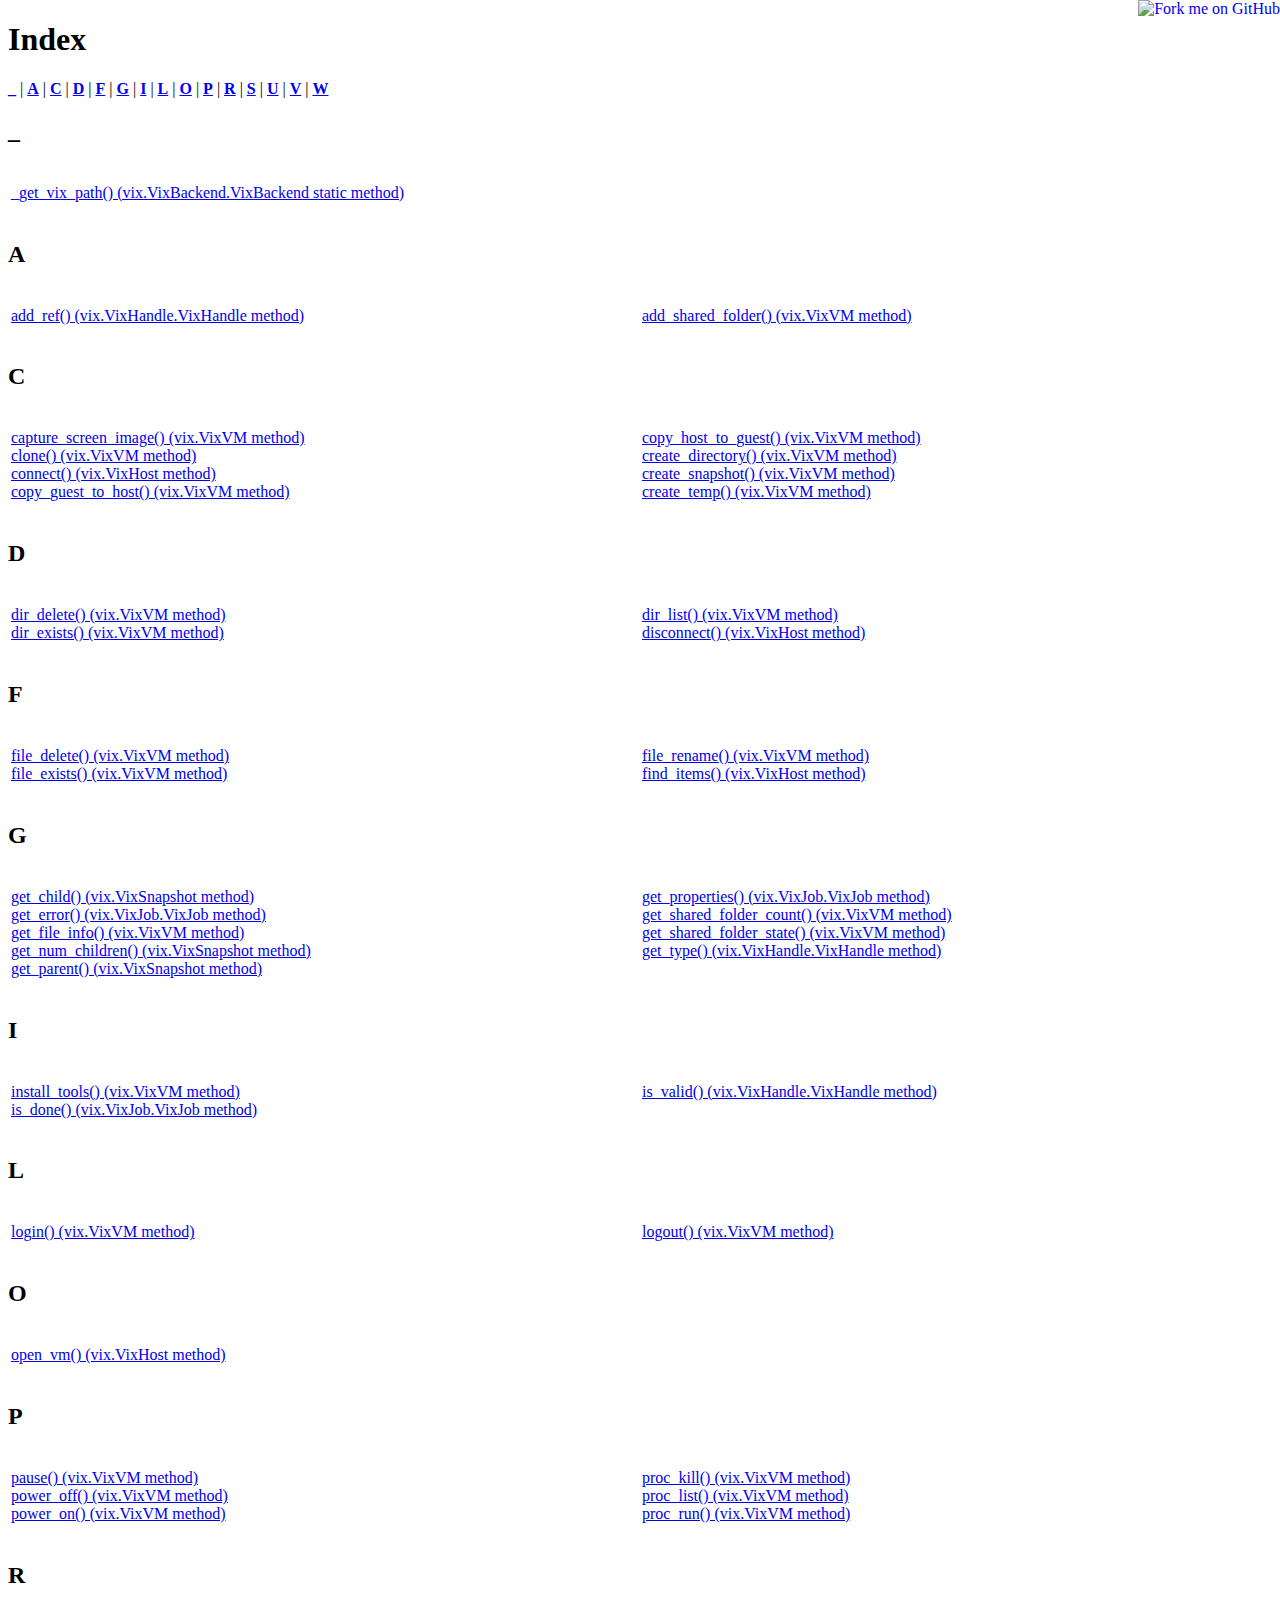
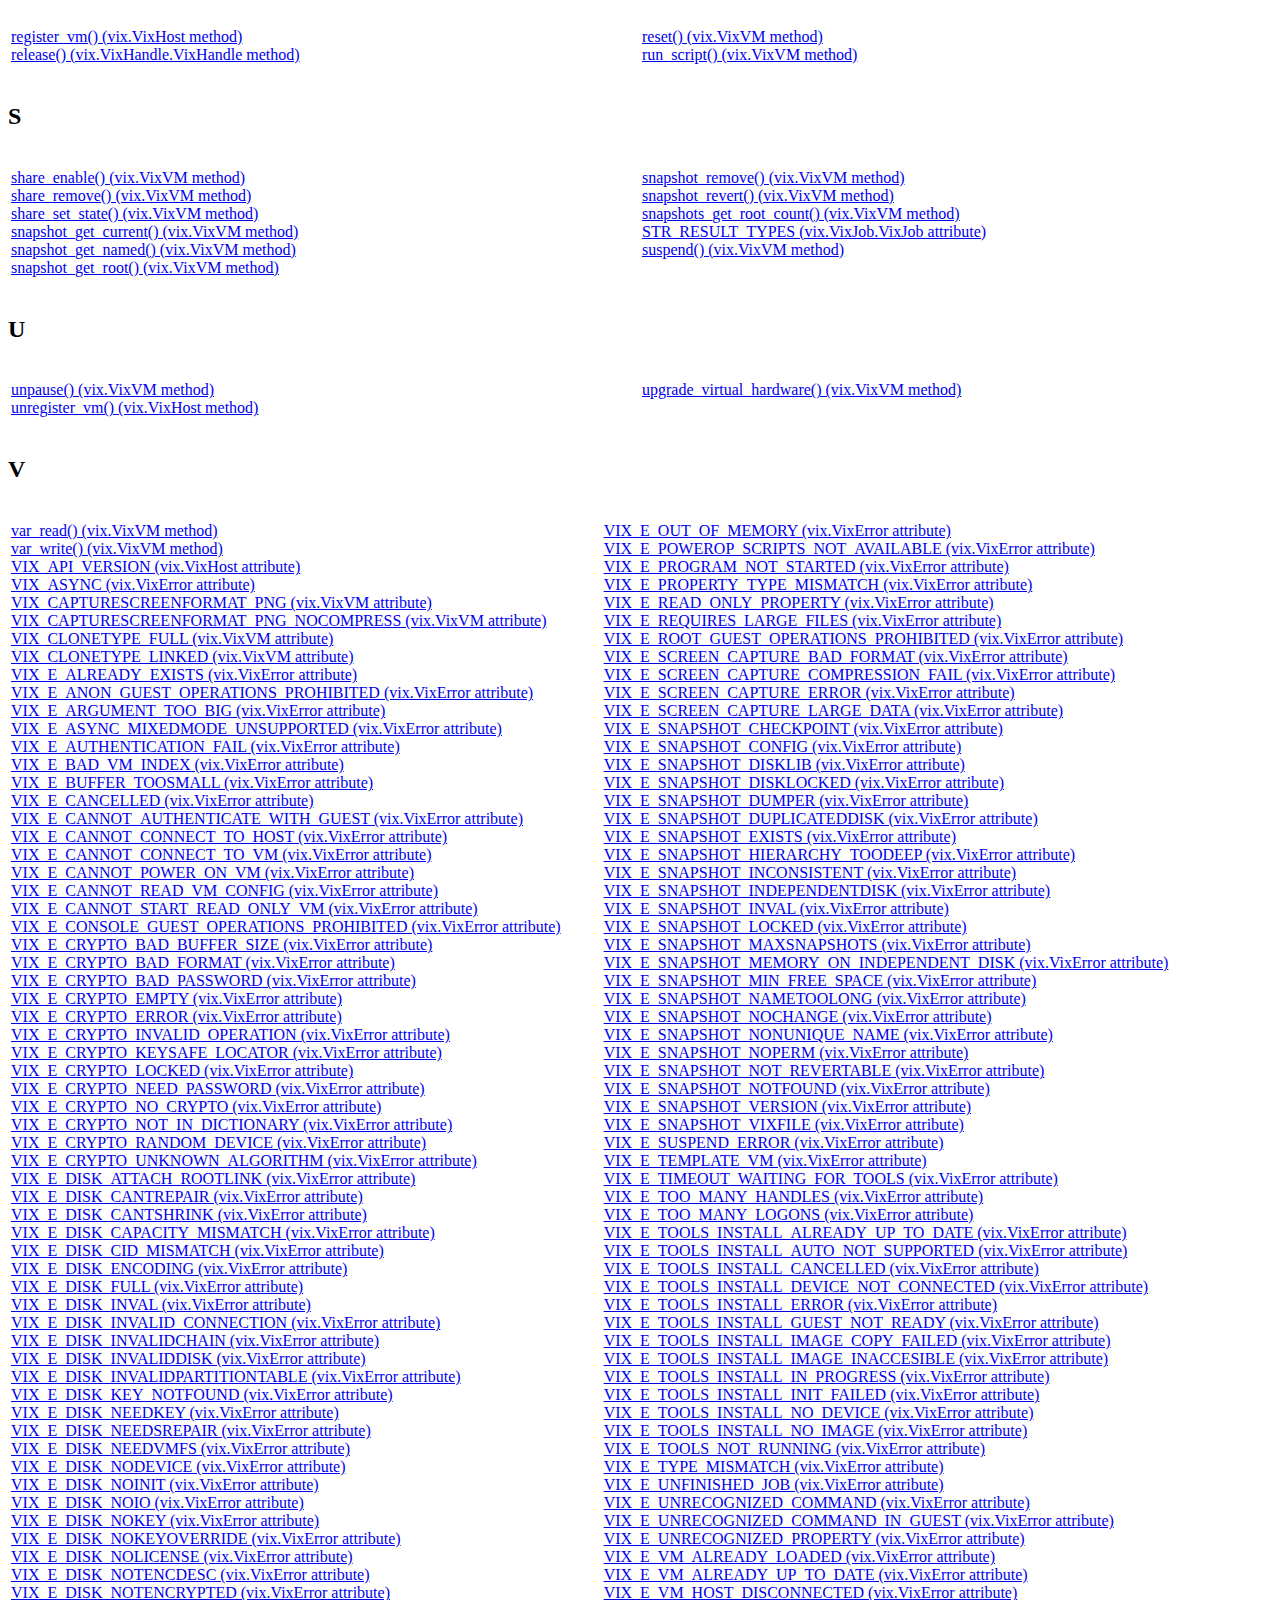
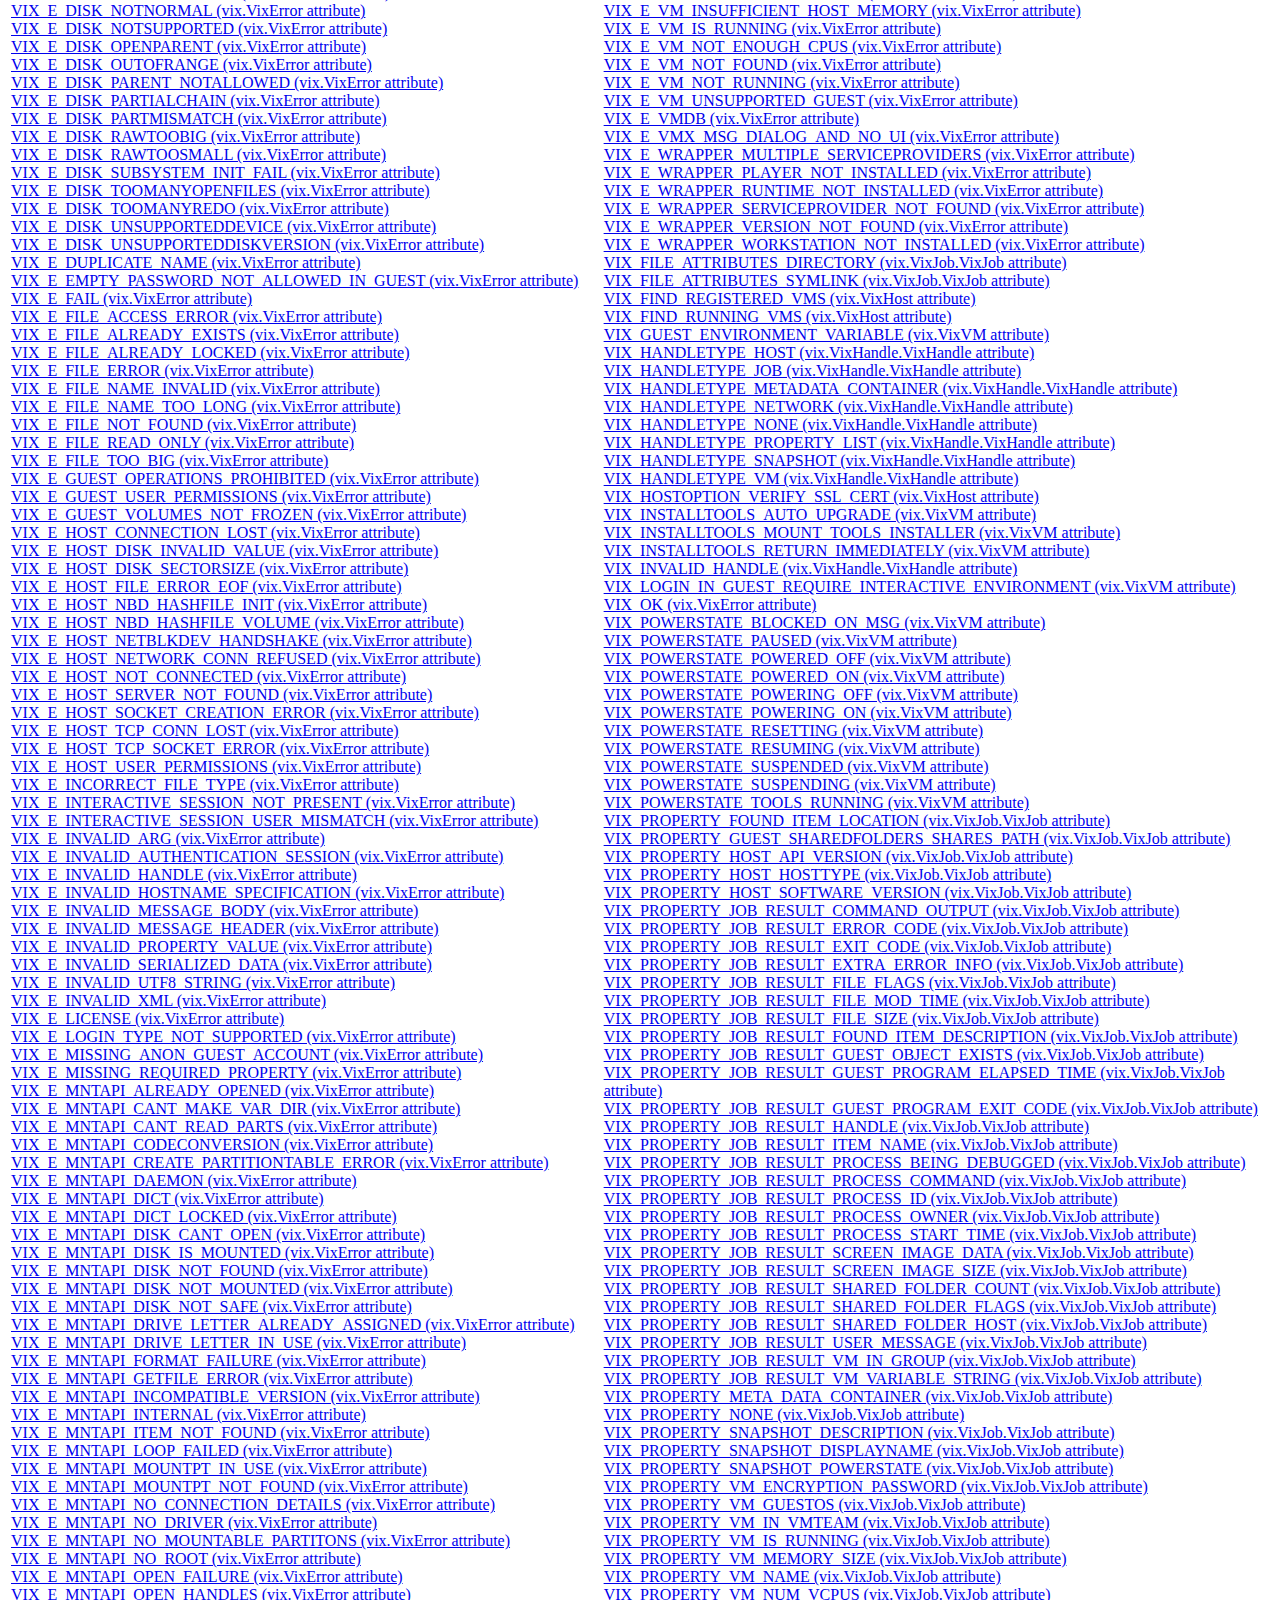
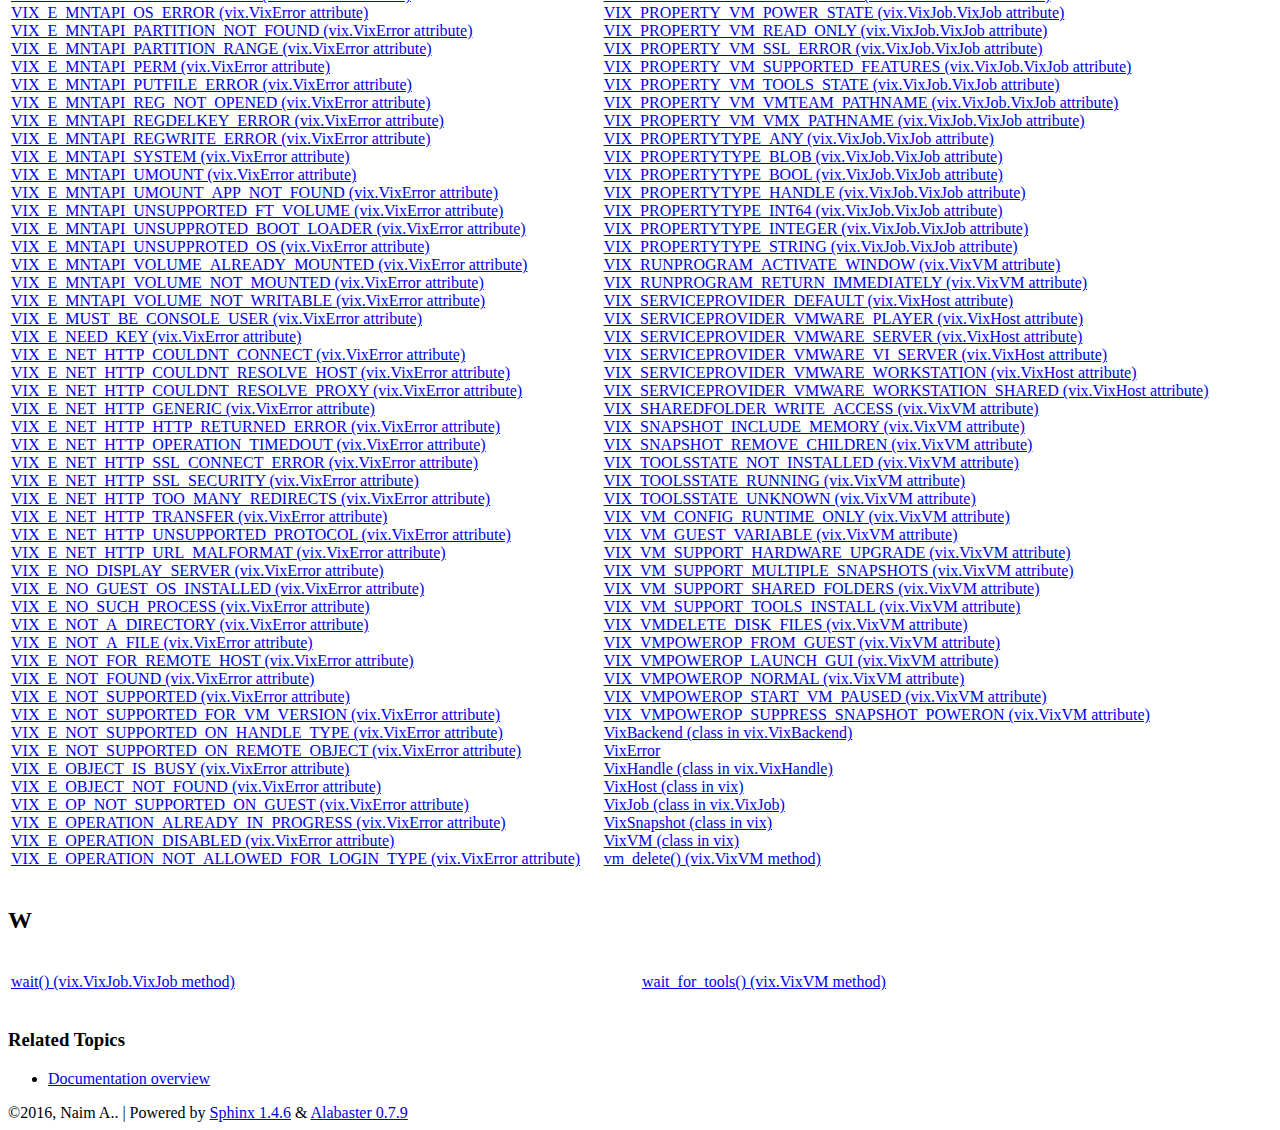
==== commit 01247b19: "Updated docs" ====
--- a/genindex.html
+++ b/genindex.html
@@ -194,14 +194,18 @@
   <dt><a href="vix.html#vix.VixSnapshot.get_num_children">get_num_children() (vix.VixSnapshot method)</a>
   </dt>
 
-  </dl></td>
-  <td style="width: 33%" valign="top"><dl>
-      
-  <dt><a href="vix.html#vix.VixVM.get_num_shared_folders">get_num_shared_folders() (vix.VixVM method)</a>
-  </dt>
-
       
   <dt><a href="vix.html#vix.VixSnapshot.get_parent">get_parent() (vix.VixSnapshot method)</a>
+  </dt>
+
+  </dl></td>
+  <td style="width: 33%" valign="top"><dl>
+      
+  <dt><a href="vix.html#vix.VixJob.VixJob.get_properties">get_properties() (vix.VixJob.VixJob method)</a>
+  </dt>
+
+      
+  <dt><a href="vix.html#vix.VixVM.get_shared_folder_count">get_shared_folder_count() (vix.VixVM method)</a>
   </dt>
 
       
@@ -340,12 +344,12 @@
   <dt><a href="vix.html#vix.VixVM.snapshot_get_named">snapshot_get_named() (vix.VixVM method)</a>
   </dt>
 
-  </dl></td>
-  <td style="width: 33%" valign="top"><dl>
       
   <dt><a href="vix.html#vix.VixVM.snapshot_get_root">snapshot_get_root() (vix.VixVM method)</a>
   </dt>
 
+  </dl></td>
+  <td style="width: 33%" valign="top"><dl>
       
   <dt><a href="vix.html#vix.VixVM.snapshot_remove">snapshot_remove() (vix.VixVM method)</a>
   </dt>
@@ -356,6 +360,10 @@
 
       
   <dt><a href="vix.html#vix.VixVM.snapshots_get_root_count">snapshots_get_root_count() (vix.VixVM method)</a>
+  </dt>
+
+      
+  <dt><a href="vix.html#vix.VixJob.VixJob.STR_RESULT_TYPES">STR_RESULT_TYPES (vix.VixJob.VixJob attribute)</a>
   </dt>
 
       
@@ -1172,12 +1180,12 @@
   <dt><a href="vix.html#vix.VixError.VIX_E_OPERATION_DISABLED">VIX_E_OPERATION_DISABLED (vix.VixError attribute)</a>
   </dt>
 
-  </dl></td>
-  <td style="width: 33%" valign="top"><dl>
       
   <dt><a href="vix.html#vix.VixError.VIX_E_OPERATION_NOT_ALLOWED_FOR_LOGIN_TYPE">VIX_E_OPERATION_NOT_ALLOWED_FOR_LOGIN_TYPE (vix.VixError attribute)</a>
   </dt>
 
+  </dl></td>
+  <td style="width: 33%" valign="top"><dl>
       
   <dt><a href="vix.html#vix.VixError.VIX_E_OUT_OF_MEMORY">VIX_E_OUT_OF_MEMORY (vix.VixError attribute)</a>
   </dt>
@@ -1472,6 +1480,14 @@
 
       
   <dt><a href="vix.html#vix.VixError.VIX_E_WRAPPER_WORKSTATION_NOT_INSTALLED">VIX_E_WRAPPER_WORKSTATION_NOT_INSTALLED (vix.VixError attribute)</a>
+  </dt>
+
+      
+  <dt><a href="vix.html#vix.VixJob.VixJob.VIX_FILE_ATTRIBUTES_DIRECTORY">VIX_FILE_ATTRIBUTES_DIRECTORY (vix.VixJob.VixJob attribute)</a>
+  </dt>
+
+      
+  <dt><a href="vix.html#vix.VixJob.VixJob.VIX_FILE_ATTRIBUTES_SYMLINK">VIX_FILE_ATTRIBUTES_SYMLINK (vix.VixJob.VixJob attribute)</a>
   </dt>
 
       
